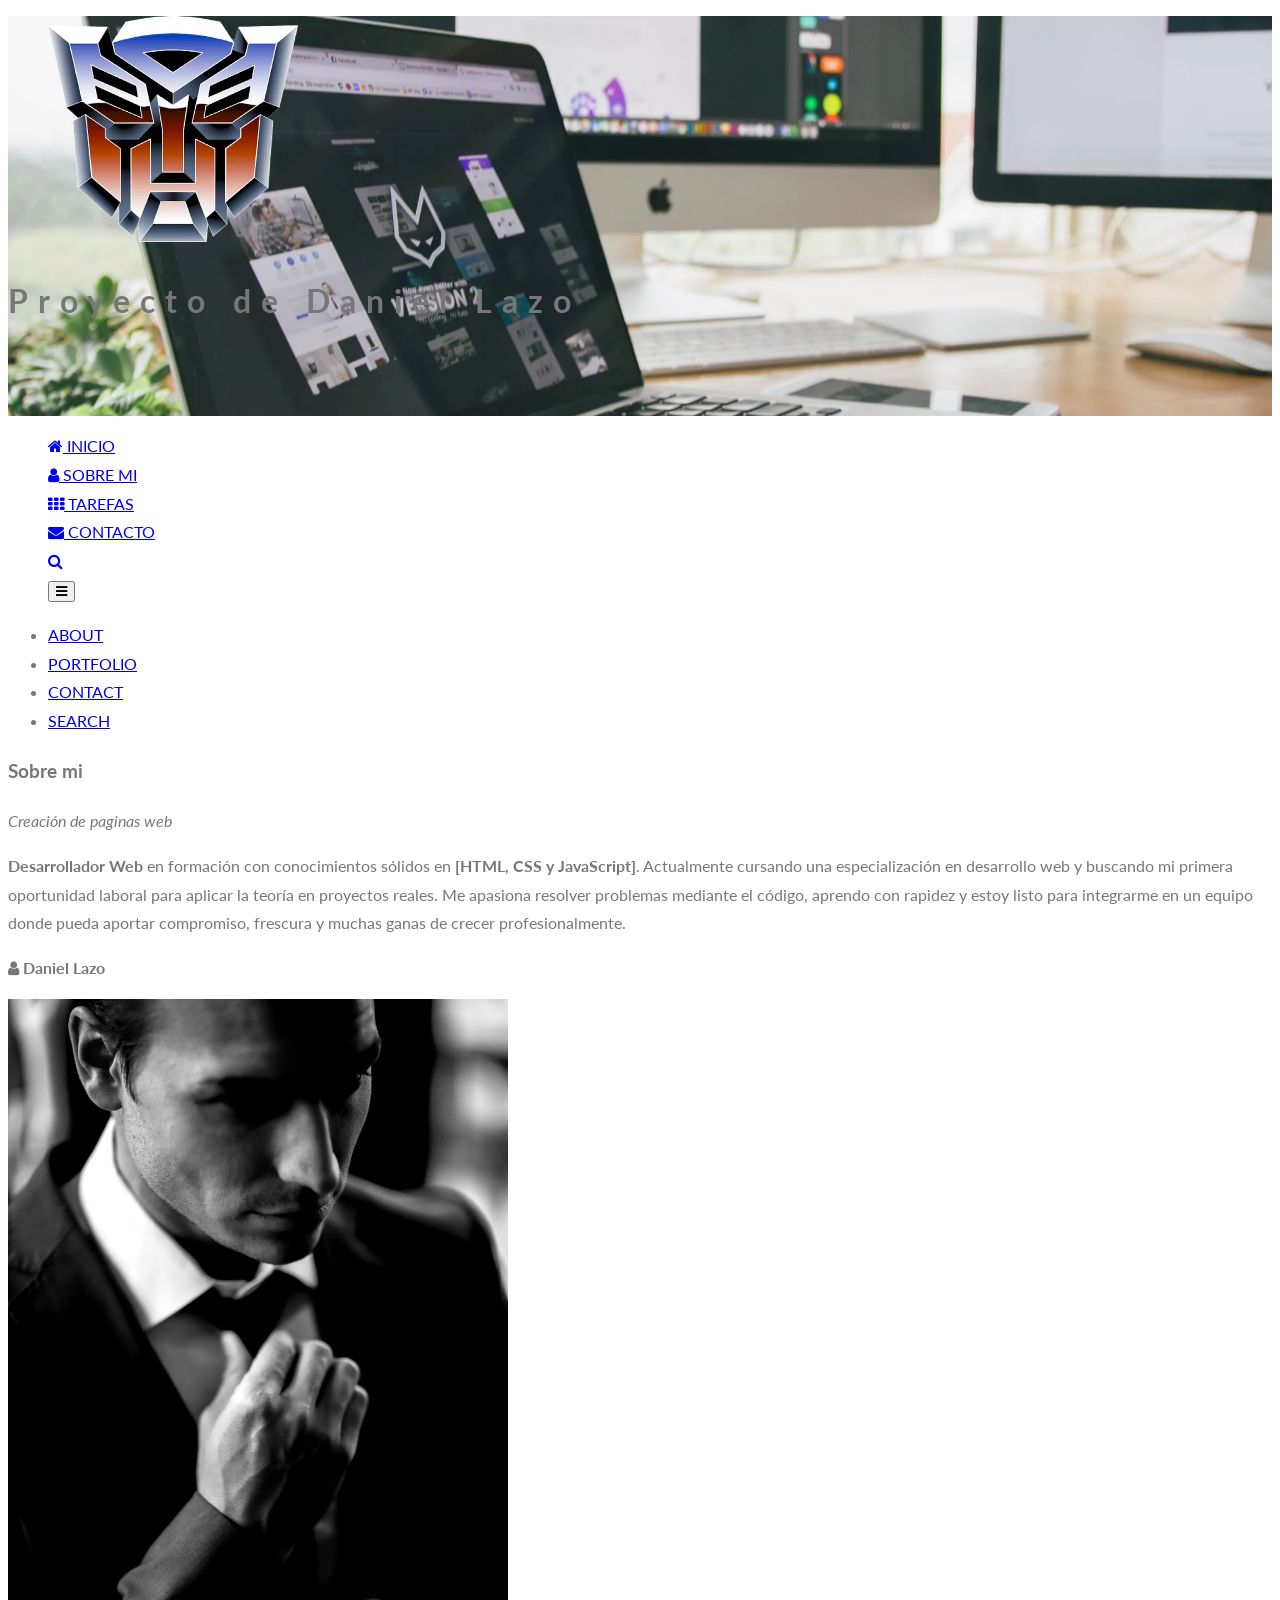
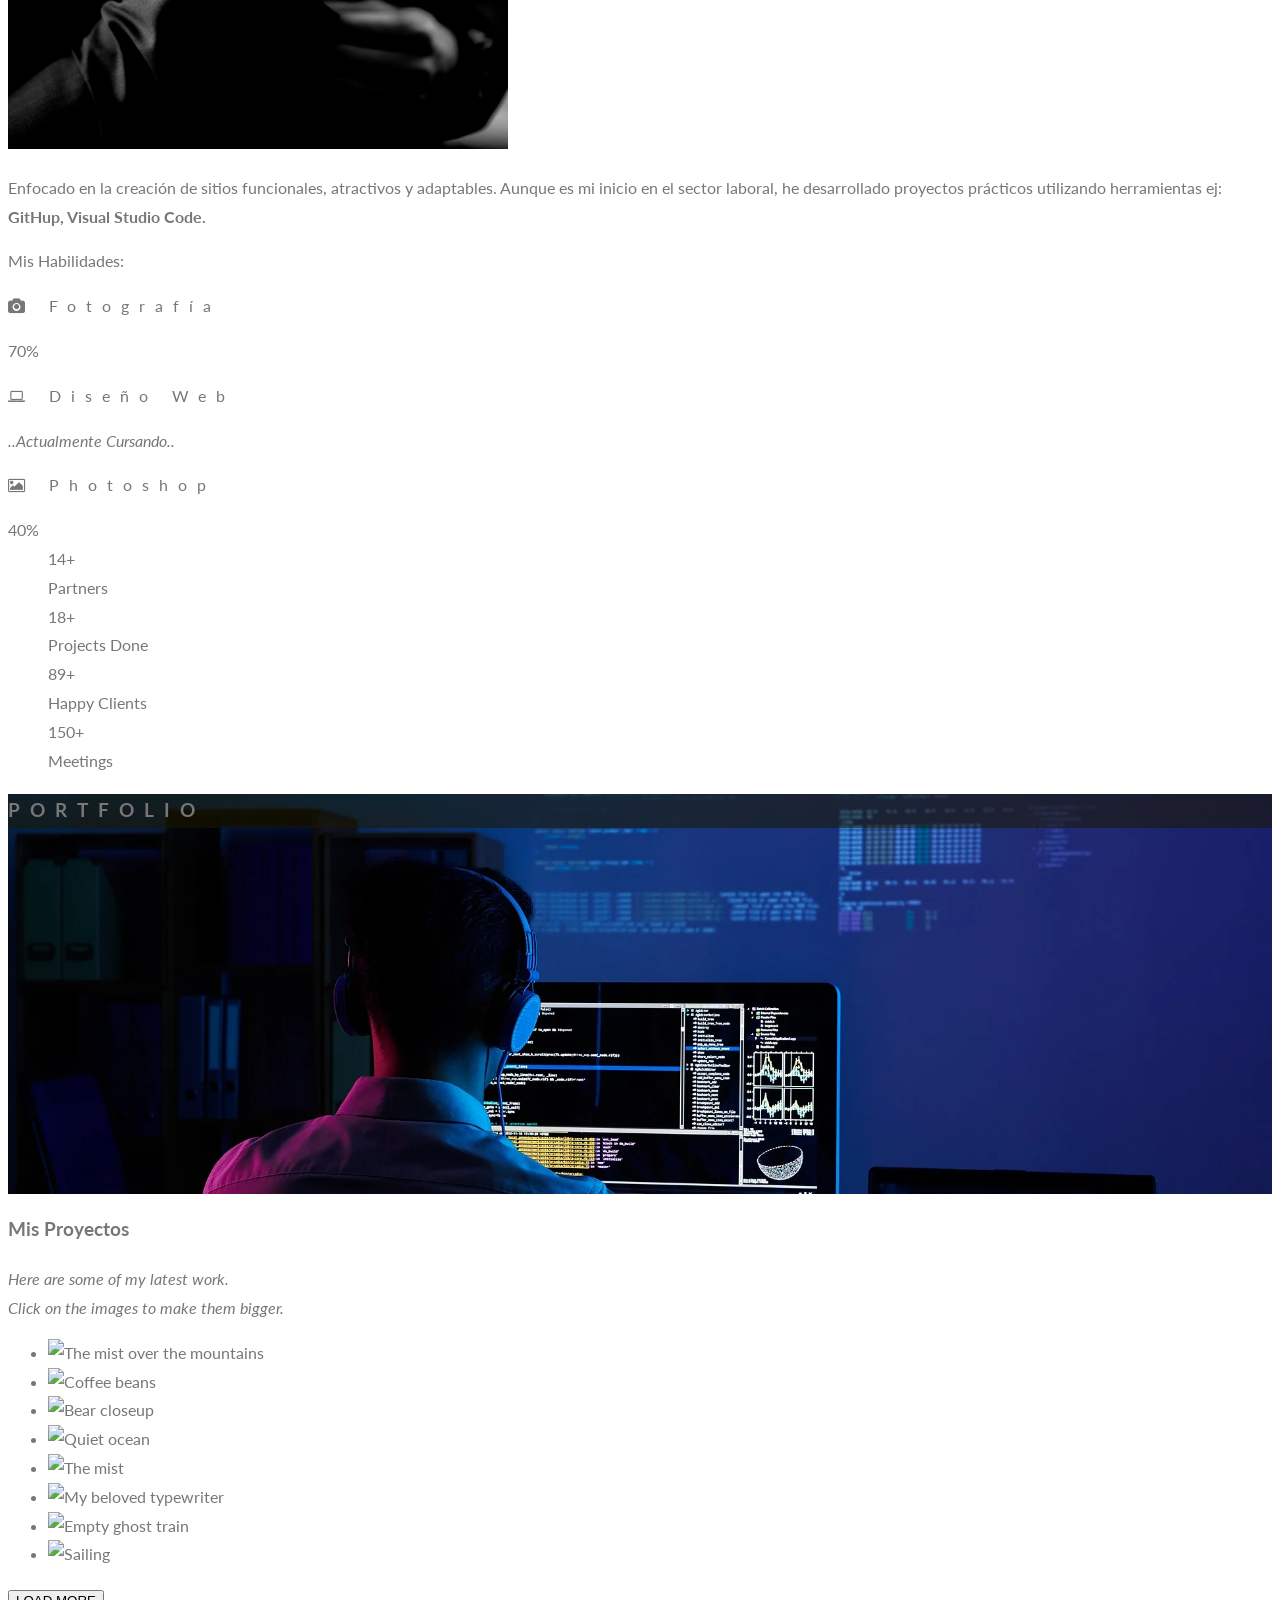
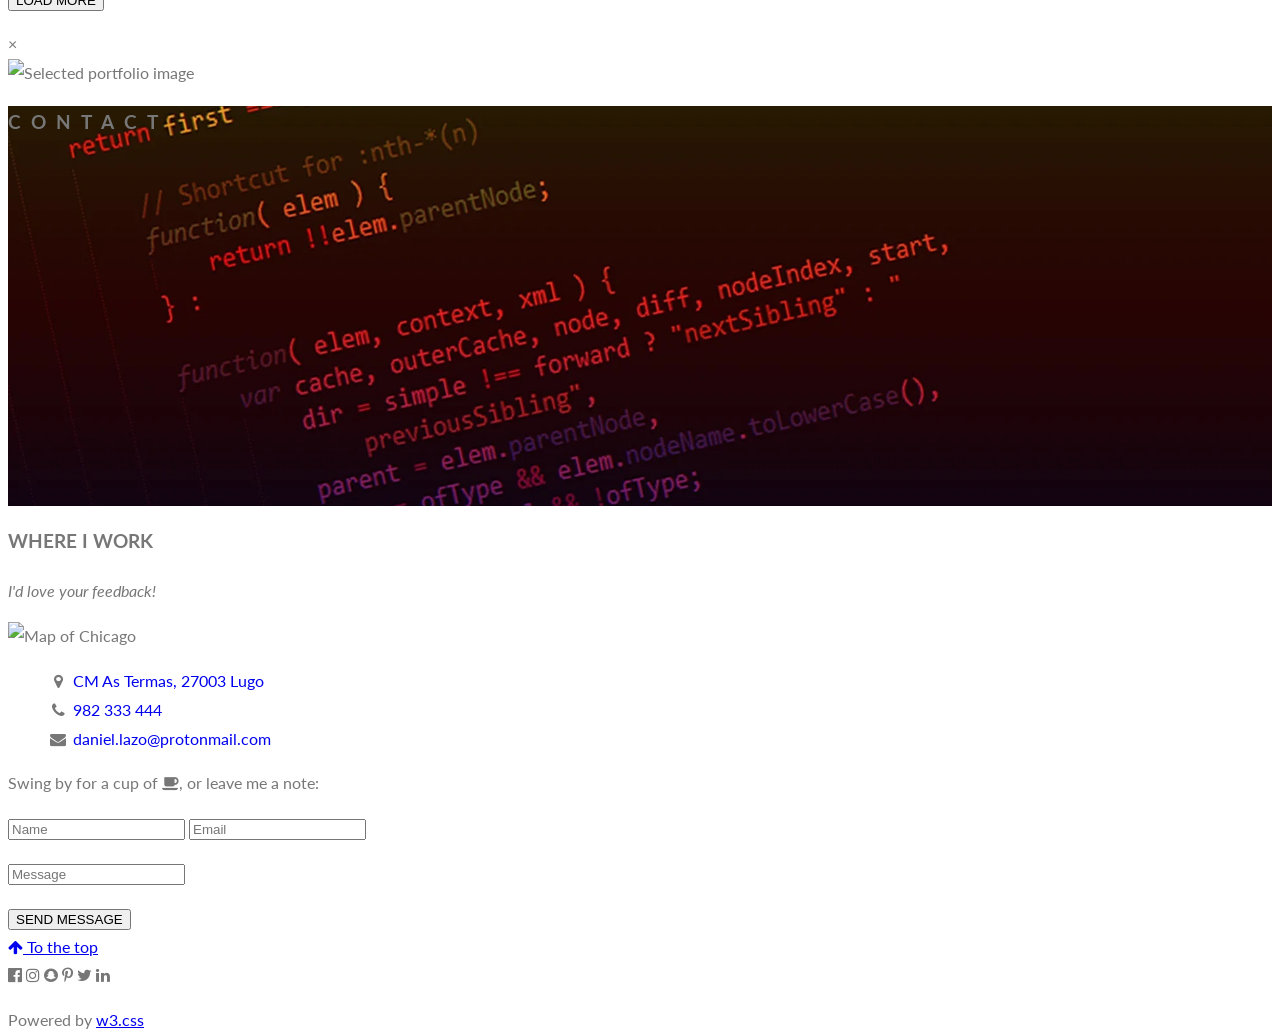
==== index.html @ ba4e7896 "Agregado del display none en css" ====
<!doctype html>
<html lang="es">
    <head>
        <meta charset="UTF-8" />
        <meta name="viewport" content="width=device-width, initial-scale=1" />
        <meta name="description" content="Sitio Web de todos mis futuros proyectos" />
        <meta name="robots" content="NoIndex, NoFollow" />
        <link rel="stylesheet" href="https://www.w3schools.com/w3css/6/w3.css" />
        <link rel="stylesheet" href="https://fonts.googleapis.com/css?family=Lato" />
        <link rel="stylesheet" href="https://cdnjs.cloudflare.com/ajax/libs/font-awesome/4.7.0/css/font-awesome.min.css" />

        <link rel="stylesheet" href="assets/css/w3-estilos.css" />

        <style></style>
        <title>Blog del Diseñador web Daniel Lazo</title>
    </head>

    <body>
        <!-- First Parallax Image -->
        <header class="bgimg-1 w3-display-container w3-opacity-min" id="home">
            <div class="w3-display-middle" style="white-space: nowrap">
                <figure>
                    <img src="assets/img/logo-mini.webp" width="250" alt="Logo de la web" />
                </figure>
                <h1 class="w3-center w3-padding-large w3-black w3-xlarge w3-wide w3-animate-opacity">Proyecto de Daniel Lazo</h1>
            </div>
        </header>

        <!-- Navigation -->
        <nav class="w3-top">
            <h2 class="pechado">Menú Principal</h2>
            <ul class="w3-flex" id="myNavbar" style="list-style: none">
                <li>
                    <a href="#home" class="w3-button">
                        <i class="fa fa-home"></i>
                        <span>INICIO</span>
                    </a>
                </li>

                <li>
                    <a href="#about" class="w3-button w3-hide-small">
                        <i class="fa fa-user"></i>
                        <span>SOBRE MI</span>
                    </a>
                </li>

                <li>
                    <a href="#portfolio" class="w3-button w3-hide-small">
                        <i class="fa fa-th"></i>
                        <span>TAREFAS</span>
                    </a>
                </li>

                <li>
                    <a href="#contact" class="w3-button w3-hide-small">
                        <i class="fa fa-envelope"></i>
                        <span>CONTACTO</span>
                    </a>
                </li>

                <li>
                    <a href="#" class="w3-button w3-hide-small w3-hover-red" style="margin-left: auto" title="Buscar">
                        <i class="fa fa-search"></i>
                    </a>
                </li>
                <li>
                    <button class="w3-button w3-hide-medium w3-hide-large" style="margin-left: auto" onclick="toggleFunction()" title="Toggle Navigation Menu">
                        <i class="fa fa-bars"></i>
                    </button>
                </li>
            </ul>

            <!-- Navigation on small screens -->
            <ul id="navDemo" class="w3-bar-block w3-white w3-hide w3-hide-large w3-hide-medium">
                <li>
                    <a href="#about" class="w3-bar-item w3-button" onclick="toggleFunction()">ABOUT</a>
                </li>

                <li>
                    <a href="#portfolio" class="w3-bar-item w3-button" onclick="toggleFunction()">PORTFOLIO</a>
                </li>

                <li>
                    <a href="#contact" class="w3-bar-item w3-button" onclick="toggleFunction()">CONTACT</a>
                </li>

                <li>
                    <a href="#" class="w3-bar-item w3-button">SEARCH</a>
                </li>
            </ul>
        </nav>

        <main>
            <section>
                <h2 class="pechado">Sobre mis proyectos y mis datos</h2>
                <!-- About -->
                <article class="w3-content w3-container w3-padding-64" id="about">
                    <h3 class="w3-center">Sobre mi</h3>

                    <p class="w3-center">
                        <em>Creación de paginas web</em>
                    </p>

                    <p><strong>Desarrollador Web</strong> en formación con conocimientos sólidos en <strong>[HTML, CSS y JavaScript]</strong>. Actualmente cursando una especialización en desarrollo web y buscando mi primera oportunidad laboral para aplicar la teoría en proyectos reales. Me apasiona resolver problemas mediante el código, aprendo con rapidez y estoy listo para integrarme en un equipo donde pueda aportar compromiso, frescura y muchas ganas de crecer profesionalmente.</p>

                    <div class="w3-grid" style="grid-template-columns: repeat(auto-fit, minmax(300px, 1fr)); gap: 32px">
                        <div class="w3-center w3-padding-large">
                            <p>
                                <b>
                                    <i class="fa fa-user w3-margin-right"></i>
                                    Daniel Lazo
                                </b>
                            </p>

                            <img src="assets/img/imagen-profesional-de-hombre-en-traje.webp" class="w3-round w3-opacity w3-hover-opacity-off" alt="Photo of Me" style="width: 90%; max-width: 500px" />
                        </div>

                        <div class="w3-padding-large">
                            <p>Enfocado en la creación de sitios funcionales, atractivos y adaptables. Aunque es mi inicio en el sector laboral, he desarrollado proyectos prácticos utilizando herramientas ej: <strong>GitHup, Visual Studio Code.</strong></p>
                        </div>
                    </div>

                    <p class="w3-large w3-center w3-padding-16">Mis Habilidades:</p>

                    <p class="w3-wide"><i class="fa fa-camera"></i> Fotografía</p>

                    <div class="w3-light-grey">
                        <div class="w3-container w3-padding-small w3-dark-grey w3-center" style="width: 70%">70%</div>
                    </div>

                    <p class="w3-wide"><i class="fa fa-laptop"></i> Diseño Web</p>

                    <div class="w3-light-grey">
                        <div class="w3-container w3-padding-small w3-dark-grey w3-center" style="width: 100%"><em>..Actualmente Cursando..</em></div>
                    </div>

                    <p class="w3-wide"><i class="fa fa-photo"></i> Photoshop</p>

                    <div class="w3-light-grey">
                        <div class="w3-container w3-padding-small w3-dark-grey w3-center" style="width: 40%">40%</div>
                    </div>
                </article>

                <!-- Statistics -->
                <article>
                    <h3 class="pechado">Mis estadisticas</h3>
                    <ul class="w3-grid w3-center w3-dark-grey w3-padding-16" style="grid-template-columns: repeat(auto-fit, minmax(150px, 1fr)); list-style: none; margin: 0">
                        <li class="w3-section">
                            <span class="w3-xlarge">14+</span><br />
                            Partners
                        </li>

                        <li class="w3-section">
                            <span class="w3-xlarge">18+</span><br />
                            Projects Done
                        </li>

                        <li class="w3-section">
                            <span class="w3-xlarge">89+</span><br />
                            Happy Clients
                        </li>

                        <li class="w3-section">
                            <span class="w3-xlarge">150+</span><br />
                            Meetings
                        </li>
                    </ul>
                </article>

                <article>
                    <!-- Second Parallax Image -->
                    <div class="bgimg-2 w3-display-container w3-opacity-min">
                        <div class="w3-display-middle">
                            <h3 class="w3-xxlarge w3-text-white w3-wide" style="background-color: #1b180190">PORTFOLIO</h3>
                        </div>
                    </div>
                    <h4 class="pechado">Mi portfolio con mis proyectos</h4>
                    <!-- Portfolio -->
                    <section class="w3-content w3-container w3-padding-64" id="portfolio">
                        <h3 class="w3-center">Mis Proyectos</h3>

                        <p class="w3-center">
                            <em>
                                Here are some of my latest work.<br />
                                Click on the images to make them bigger.
                            </em>
                        </p>

                        <ul class="w3-grid w3-padding-32" style="grid-template-columns: repeat(auto-fit, minmax(180px, 1fr)); gap: 16px">
                            <li>
                                <img src="https://www.w3schools.com/w3images/p1.jpg" style="width: 100%" onclick="onClick(this)" class="w3-hover-opacity" alt="The mist over the mountains" />
                            </li>
                            <li>
                                <img src="https://www.w3schools.com/w3images/p2.jpg" style="width: 100%" onclick="onClick(this)" class="w3-hover-opacity" alt="Coffee beans" />
                            </li>

                            <li>
                                <img src="https://www.w3schools.com/w3images/p3.jpg" style="width: 100%" onclick="onClick(this)" class="w3-hover-opacity" alt="Bear closeup" />
                            </li>

                            <li>
                                <img src="https://www.w3schools.com/w3images/p4.jpg" style="width: 100%" onclick="onClick(this)" class="w3-hover-opacity" alt="Quiet ocean" />
                            </li>

                            <li>
                                <img src="https://www.w3schools.com/w3images/p5.jpg" style="width: 100%" onclick="onClick(this)" class="w3-hover-opacity" alt="The mist" />
                            </li>
                            <li>
                                <img src="https://www.w3schools.com/w3images/p6.jpg" style="width: 100%" onclick="onClick(this)" class="w3-hover-opacity" alt="My beloved typewriter" />
                            </li>
                            <li>
                                <img src="https://www.w3schools.com/w3images/p7.jpg" style="width: 100%" onclick="onClick(this)" class="w3-hover-opacity" alt="Empty ghost train" />
                            </li>

                            <li>
                                <img src="https://www.w3schools.com/w3images/p8.jpg" style="width: 100%" onclick="onClick(this)" class="w3-hover-opacity" alt="Sailing" />
                            </li>
                        </ul>

                        <p class="w3-center">
                            <button class="w3-button w3-padding-large w3-light-grey">LOAD MORE</button>
                        </p>
                    </section>

                    <!-- Image Modal -->
                    <div id="modal01" class="w3-modal w3-black" onclick="this.style.display = 'none'">
                        <span class="w3-button w3-large w3-black w3-display-topright" title="Close Modal Image"> × </span>

                        <div class="w3-modal-content w3-animate-zoom w3-center w3-transparent w3-padding-64">
                            <img id="img01" class="w3-image" alt="Selected portfolio image" />

                            <p id="caption" class="w3-opacity w3-large"></p>
                        </div>
                    </div>
                </article>
                <article>
                    <!-- Third Parallax Image -->
                    <div class="bgimg-3 w3-display-container w3-opacity-min">
                        <div class="w3-display-middle">
                            <h3 class="w3-xxlarge w3-text-white w3-wide">CONTACT</h3>
                        </div>
                    </div>
                    <h4 class="pechado">Mis Conctacto</h4>
                    <!-- Contact -->
                    <section class="w3-content w3-container w3-padding-64" id="contact">
                        <h3 class="w3-center">WHERE I WORK</h3>

                        <p class="w3-center">
                            <em>I'd love your feedback!</em>
                        </p>

                        <div class="w3-grid w3-padding-32" style="grid-template-columns: repeat(auto-fit, minmax(280px, 1fr)); gap: 32px">
                            <div>
                                <img src="https://www.w3schools.com/w3images/map.jpg" class="w3-round" style="width: 100%" alt="Map of Chicago" />
                            </div>

                            <div>
                                <ul class="w3-large w3-margin-bottom" style="list-style: none">
                                    <li>
                                        <i class="fa fa-map-marker fa-fw w3-xlarge w3-margin-right"></i>
                                        <a href="https://maps.app.goo.gl/JPn16WrmRmtzX5Nj6" target="_blank" title="Ver en Google Maps" style="text-decoration: none">CM As Termas, 27003 Lugo</a>
                                    </li>
                                    <li>
                                        <i class="fa fa-phone fa-fw w3-xlarge w3-margin-right"></i>
                                        <a href="tel:+34982333444" title="Chámanos" style="text-decoration: none"> 982 333 444</a>
                                    </li>
                                    <li>
                                        <i class="fa fa-envelope fa-fw w3-xlarge w3-margin-right"></i>
                                        <a href="mailto:daniel.lazo@protonmail.com" style="text-decoration: none" title="Escribenos">daniel.lazo@protonmail.com</a>
                                    </li>
                                </ul>

                                <p>Swing by for a cup of <i class="fa fa-coffee"></i>, or leave me a note:</p>

                                <form action="/action_page.php" target="_blank">
                                    <div class="w3-grid" style="grid-template-columns: repeat(auto-fit, minmax(200px, 1fr)); gap: 8px">
                                        <input class="w3-input w3-border" type="text" placeholder="Name" required name="Name" />

                                        <input class="w3-input w3-border" type="email" placeholder="Email" required name="Email" />
                                    </div>

                                    <p>
                                        <input class="w3-input w3-border" type="text" placeholder="Message" required name="Message" />
                                    </p>

                                    <button class="w3-button w3-black w3-right" type="submit">SEND MESSAGE</button>
                                </form>
                            </div>
                        </div>
                    </section>
                </article>
            </section>
        </main>
        <!-- Footer -->
        <footer class="w3-center w3-black w3-padding-64 w3-opacity w3-hover-opacity-off">
            <a href="#home" class="w3-button w3-light-grey">
                <i class="fa fa-arrow-up w3-margin-right"></i>
                To the top
            </a>

            <div class="w3-xlarge w3-section">
                <i class="fa fa-facebook-official w3-hover-opacity"></i>
                <i class="fa fa-instagram w3-hover-opacity"></i>
                <i class="fa fa-snapchat w3-hover-opacity"></i>
                <i class="fa fa-pinterest-p w3-hover-opacity"></i>
                <i class="fa fa-twitter w3-hover-opacity"></i>
                <i class="fa fa-linkedin w3-hover-opacity"></i>
            </div>

            <p>
                Powered by
                <a href="https://www.w3schools.com/w3css/default.asp" title="W3.CSS" target="_blank" class="w3-hover-text-green">w3.css</a>
            </p>
            <script>
                // Modal Image Gallery
                function onClick(element) {
                    document.getElementById("img01").src = element.src;
                    document.getElementById("modal01").style.display = "block";
                    document.getElementById("caption").innerHTML = element.alt;
                }

                // Change navigation style when scrolling
                window.onscroll = function () {
                    var navbar = document.getElementById("myNavbar");

                    if (document.body.scrollTop > 100 || document.documentElement.scrollTop > 100) {
                        navbar.className = "w3-flex w3-card w3-animate-top w3-white";
                    } else {
                        navbar.className = "w3-flex";
                    }
                };

                // Toggle navigation on small screens
                function toggleFunction() {
                    var x = document.getElementById("navDemo");

                    if (x.className.indexOf("w3-show") == -1) {
                        x.className += " w3-show";
                    } else {
                        x.className = x.className.replace(" w3-show", "");
                    }
                }
            </script>
        </footer>
    </body>
</html>
---- assets/css/w3-estilos.css ----
body,
h1,
h2,
h3,
h4,
h5,
h6 {
    font-family: "Lato", sans-serif;
}
body,
html {
    height: 100%;
    color: #777;
    line-height: 1.8;
}

/* Parallax images */
.bgimg-1,
.bgimg-2,
.bgimg-3 {
    background-attachment: fixed;
    background-position: center;
    background-repeat: no-repeat;
    background-size: cover;
}

.bgimg-1 {
    background-image: url("../img/pexels-tranmautritam-285814.webp");
    min-height: 100%;
}

.bgimg-2 {
    background-image: url("../img/innovalabs-software-developer.webp");
    min-height: 400px;
}

.bgimg-3 {
    background-image: url("../img/Programacion\ web.webp");
    min-height: 400px;
}

.w3-wide {
    letter-spacing: 10px;
}

.w3-hover-opacity {
    cursor: pointer;
}

.pechado {
    display: none;
}

/* Turn off parallax scrolling on tablets and phones */
@media only screen and (max-device-width: 1600px) {
    .bgimg-1,
    .bgimg-2,
    .bgimg-3 {
        background-attachment: scroll;
        min-height: 400px;
    }
}
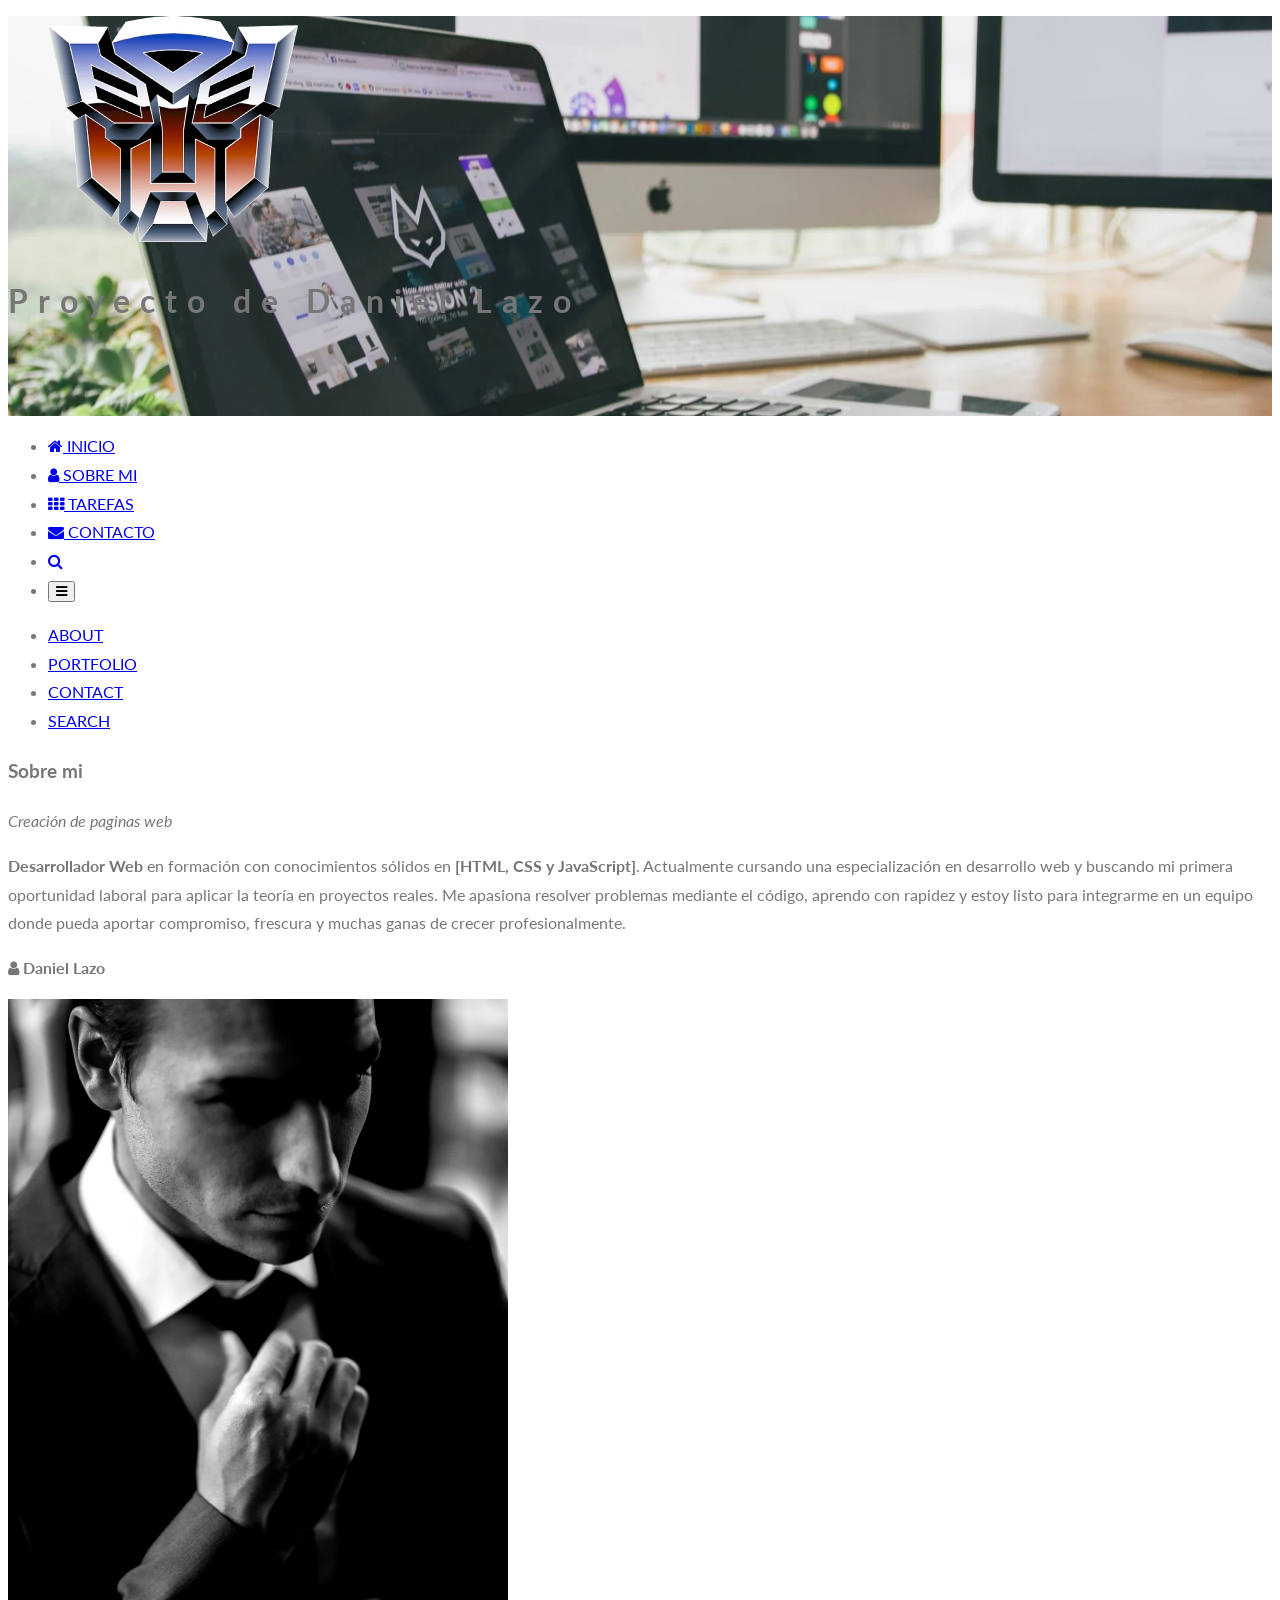
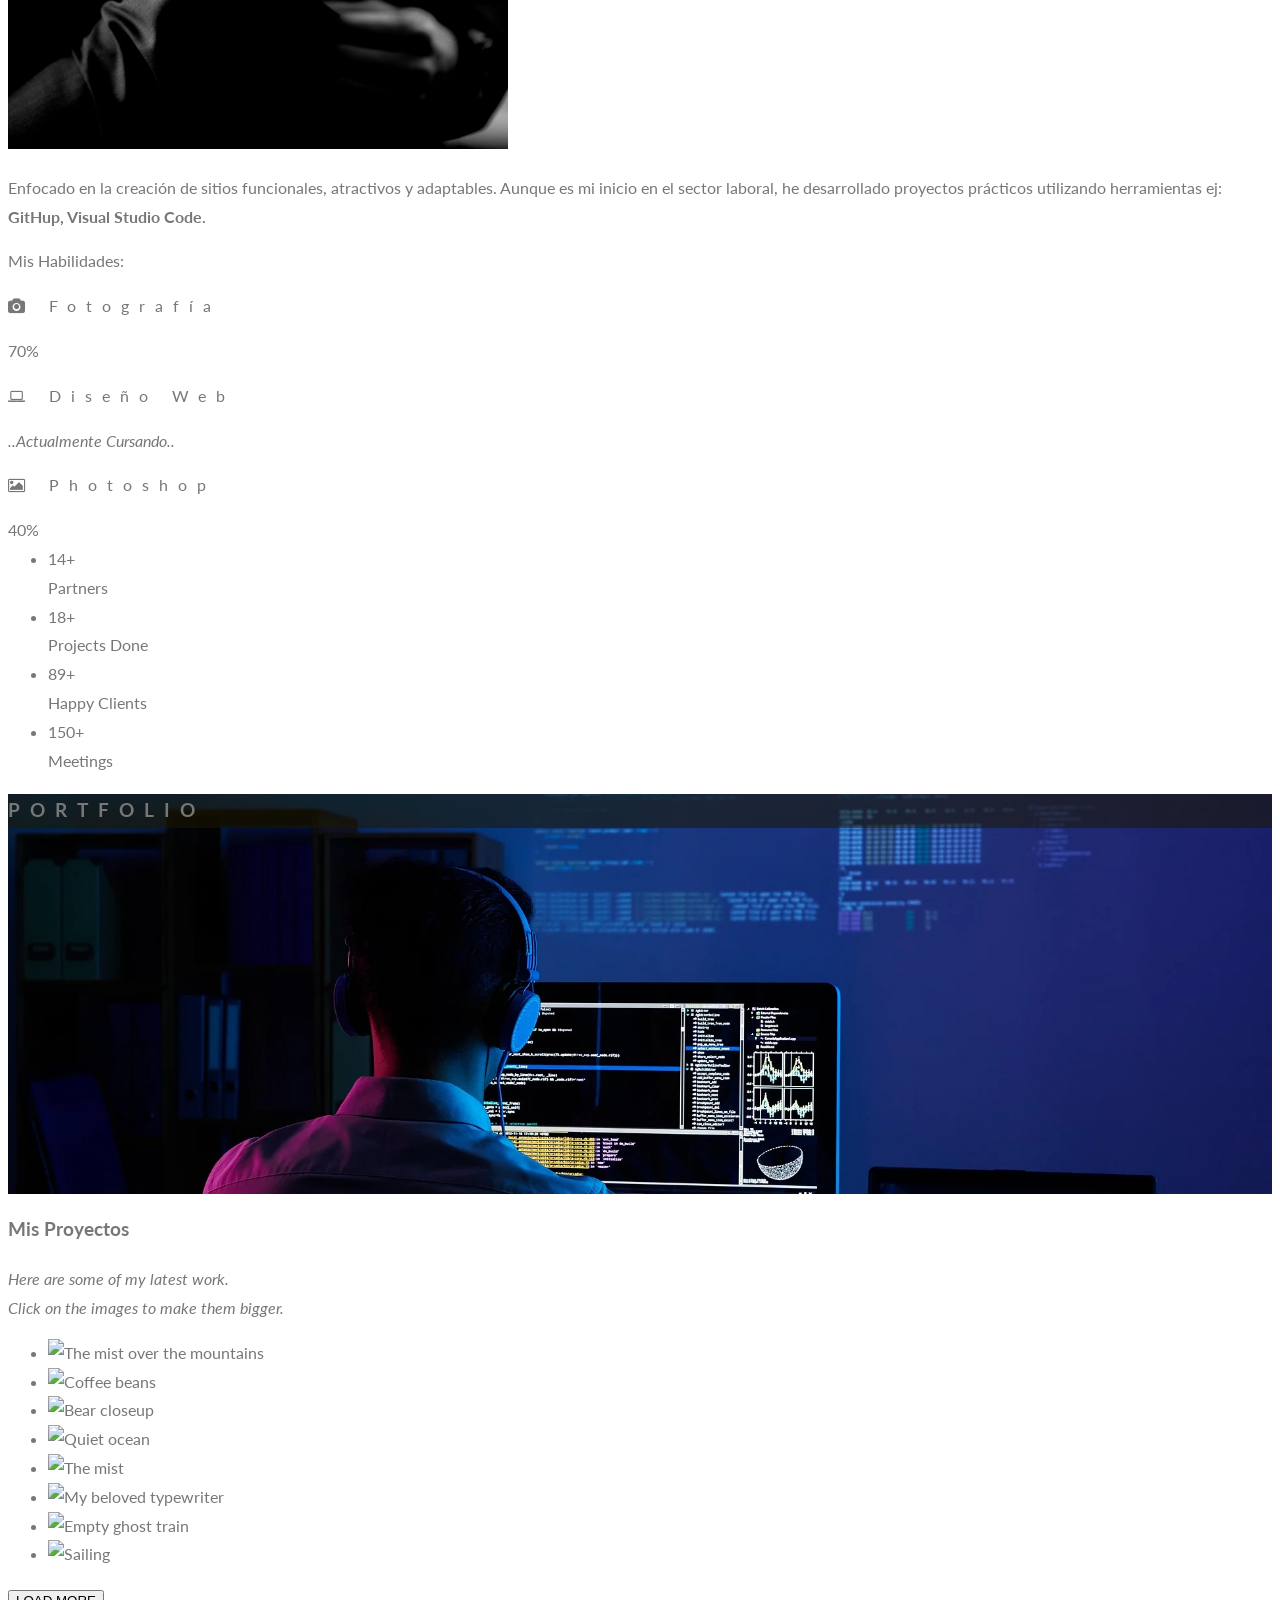
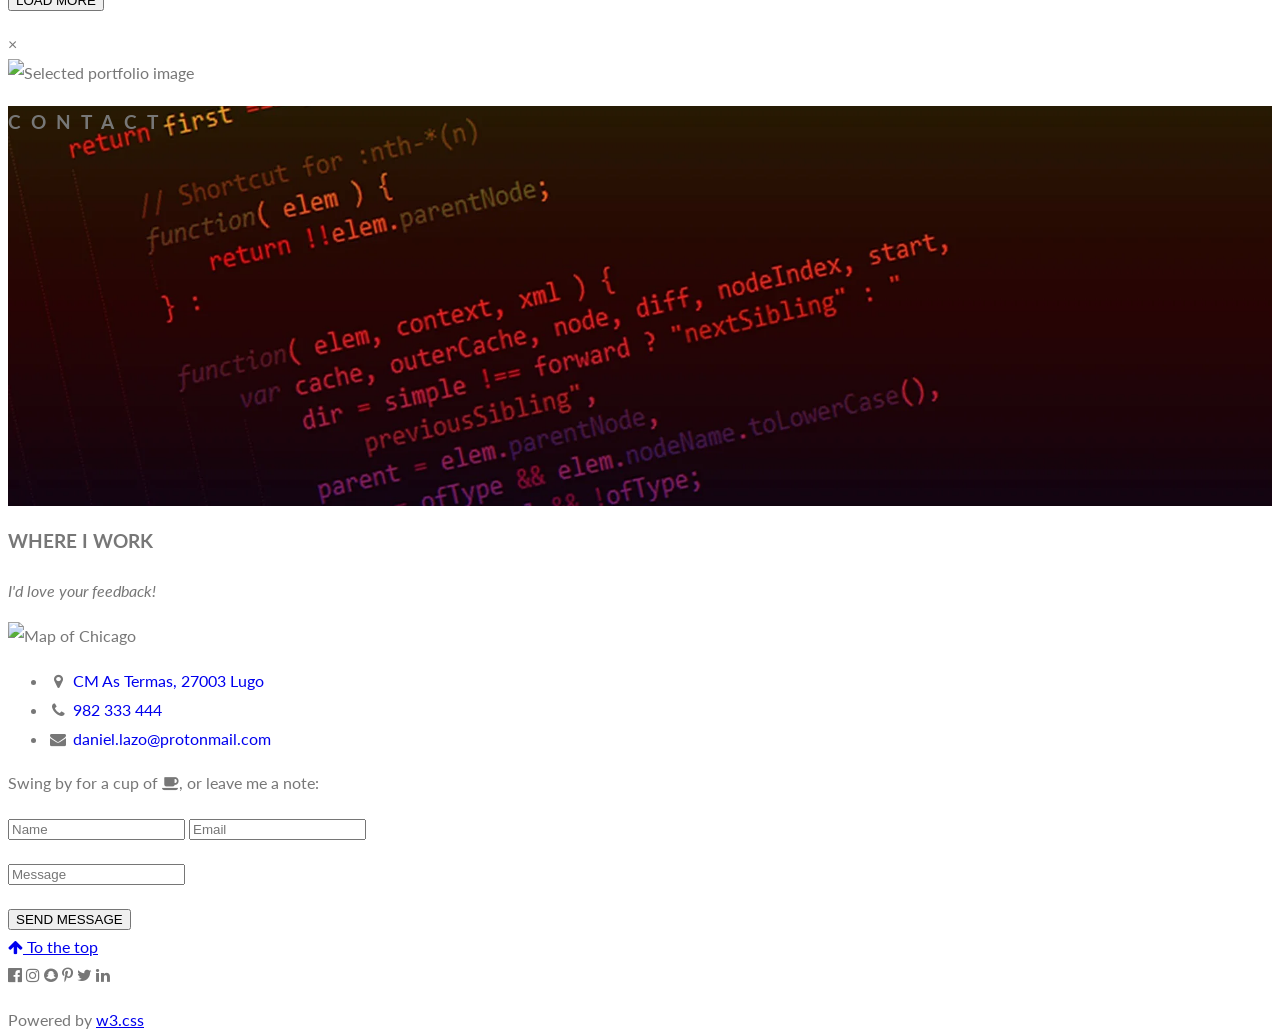
==== commit 8c4c270a: "Elimina estilos por defecto de las listas" ====
--- a/index.html
+++ b/index.html
@@ -29,7 +29,7 @@
         <!-- Navigation -->
         <nav class="w3-top">
             <h2 class="pechado">Menú Principal</h2>
-            <ul class="w3-flex" id="myNavbar" style="list-style: none">
+            <ul class="w3-flex" id="myNavbar">
                 <li>
                     <a href="#home" class="w3-button">
                         <i class="fa fa-home"></i>
@@ -144,7 +144,7 @@
                 <!-- Statistics -->
                 <article>
                     <h3 class="pechado">Mis estadisticas</h3>
-                    <ul class="w3-grid w3-center w3-dark-grey w3-padding-16" style="grid-template-columns: repeat(auto-fit, minmax(150px, 1fr)); list-style: none; margin: 0">
+                    <ul class="w3-grid w3-center w3-dark-grey w3-padding-16" style="grid-template-columns: repeat(auto-fit, minmax(150px, 1fr)); margin: 0">
                         <li class="w3-section">
                             <span class="w3-xlarge">14+</span><br />
                             Partners
@@ -255,7 +255,7 @@
                             </div>
 
                             <div>
-                                <ul class="w3-large w3-margin-bottom" style="list-style: none">
+                                <ul class="w3-large w3-margin-bottom">
                                     <li>
                                         <i class="fa fa-map-marker fa-fw w3-xlarge w3-margin-right"></i>
                                         <a href="https://maps.app.goo.gl/JPn16WrmRmtzX5Nj6" target="_blank" title="Ver en Google Maps" style="text-decoration: none">CM As Termas, 27003 Lugo</a>
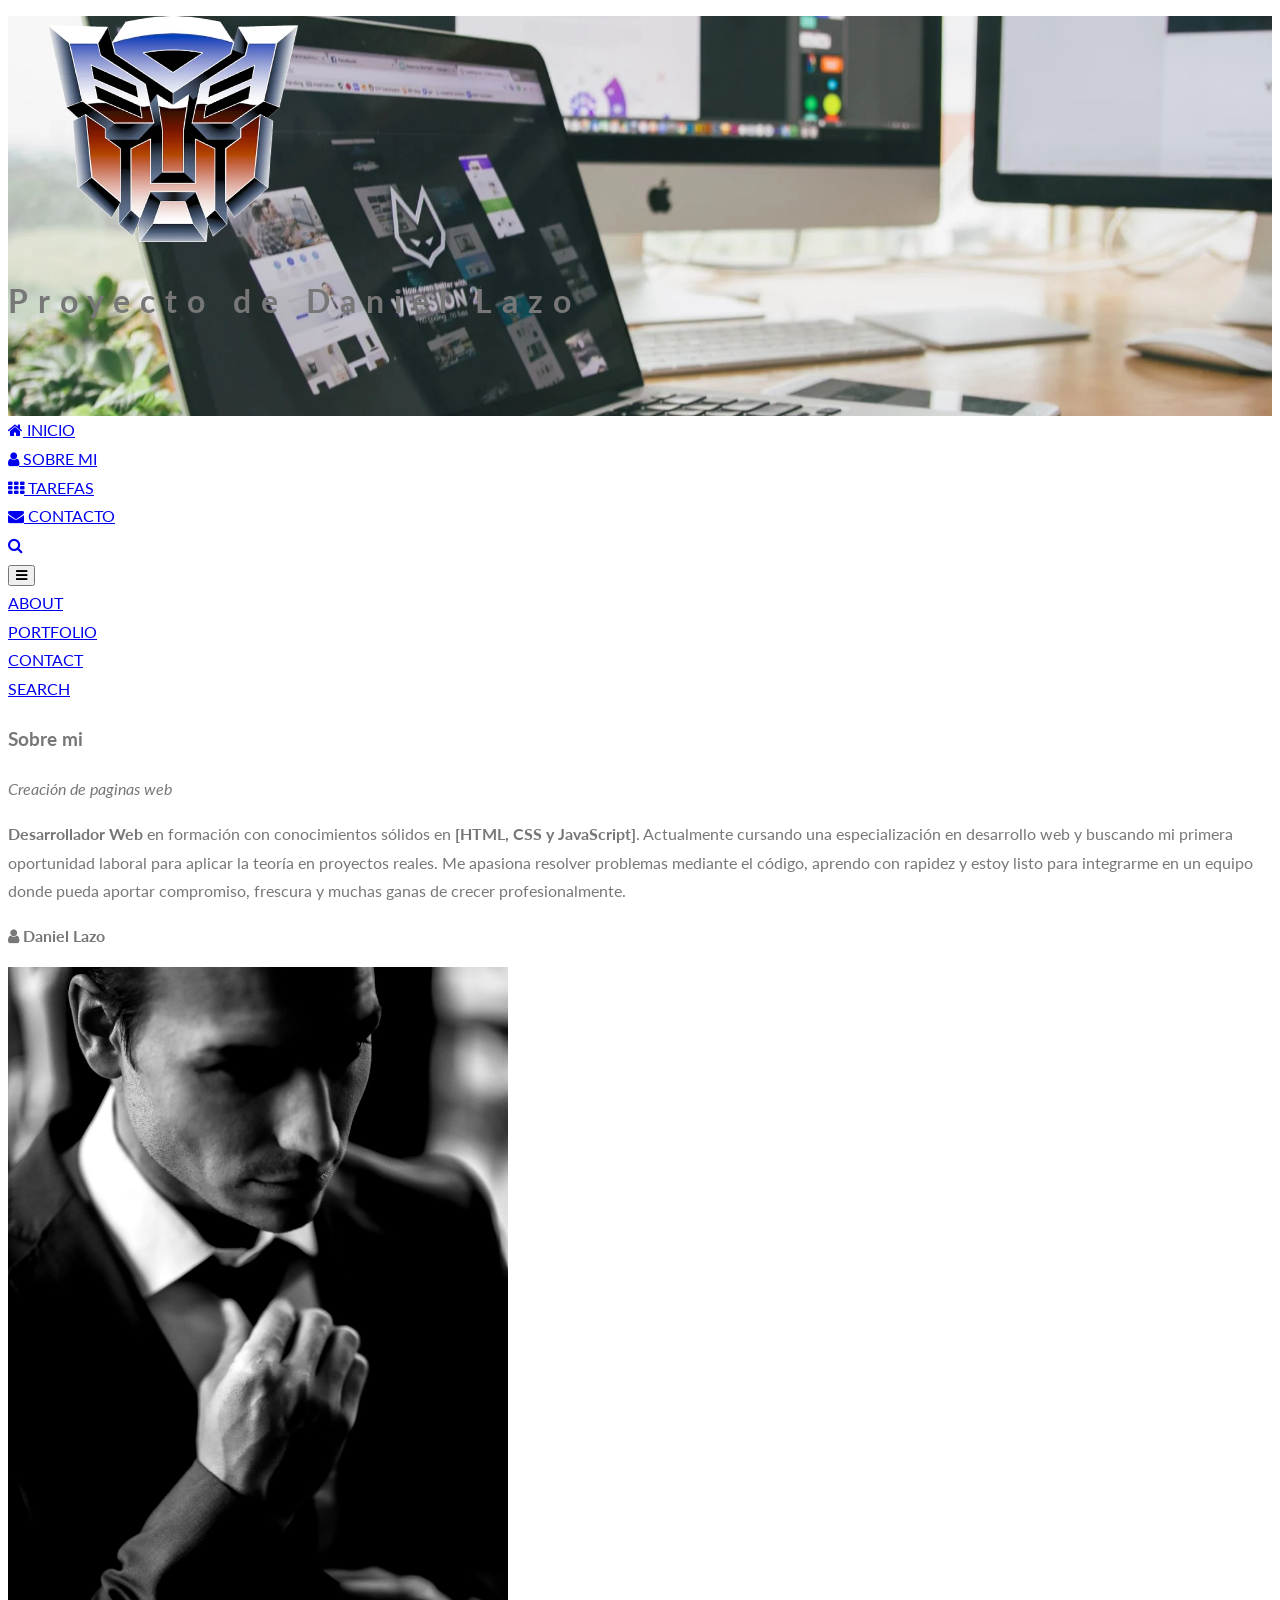
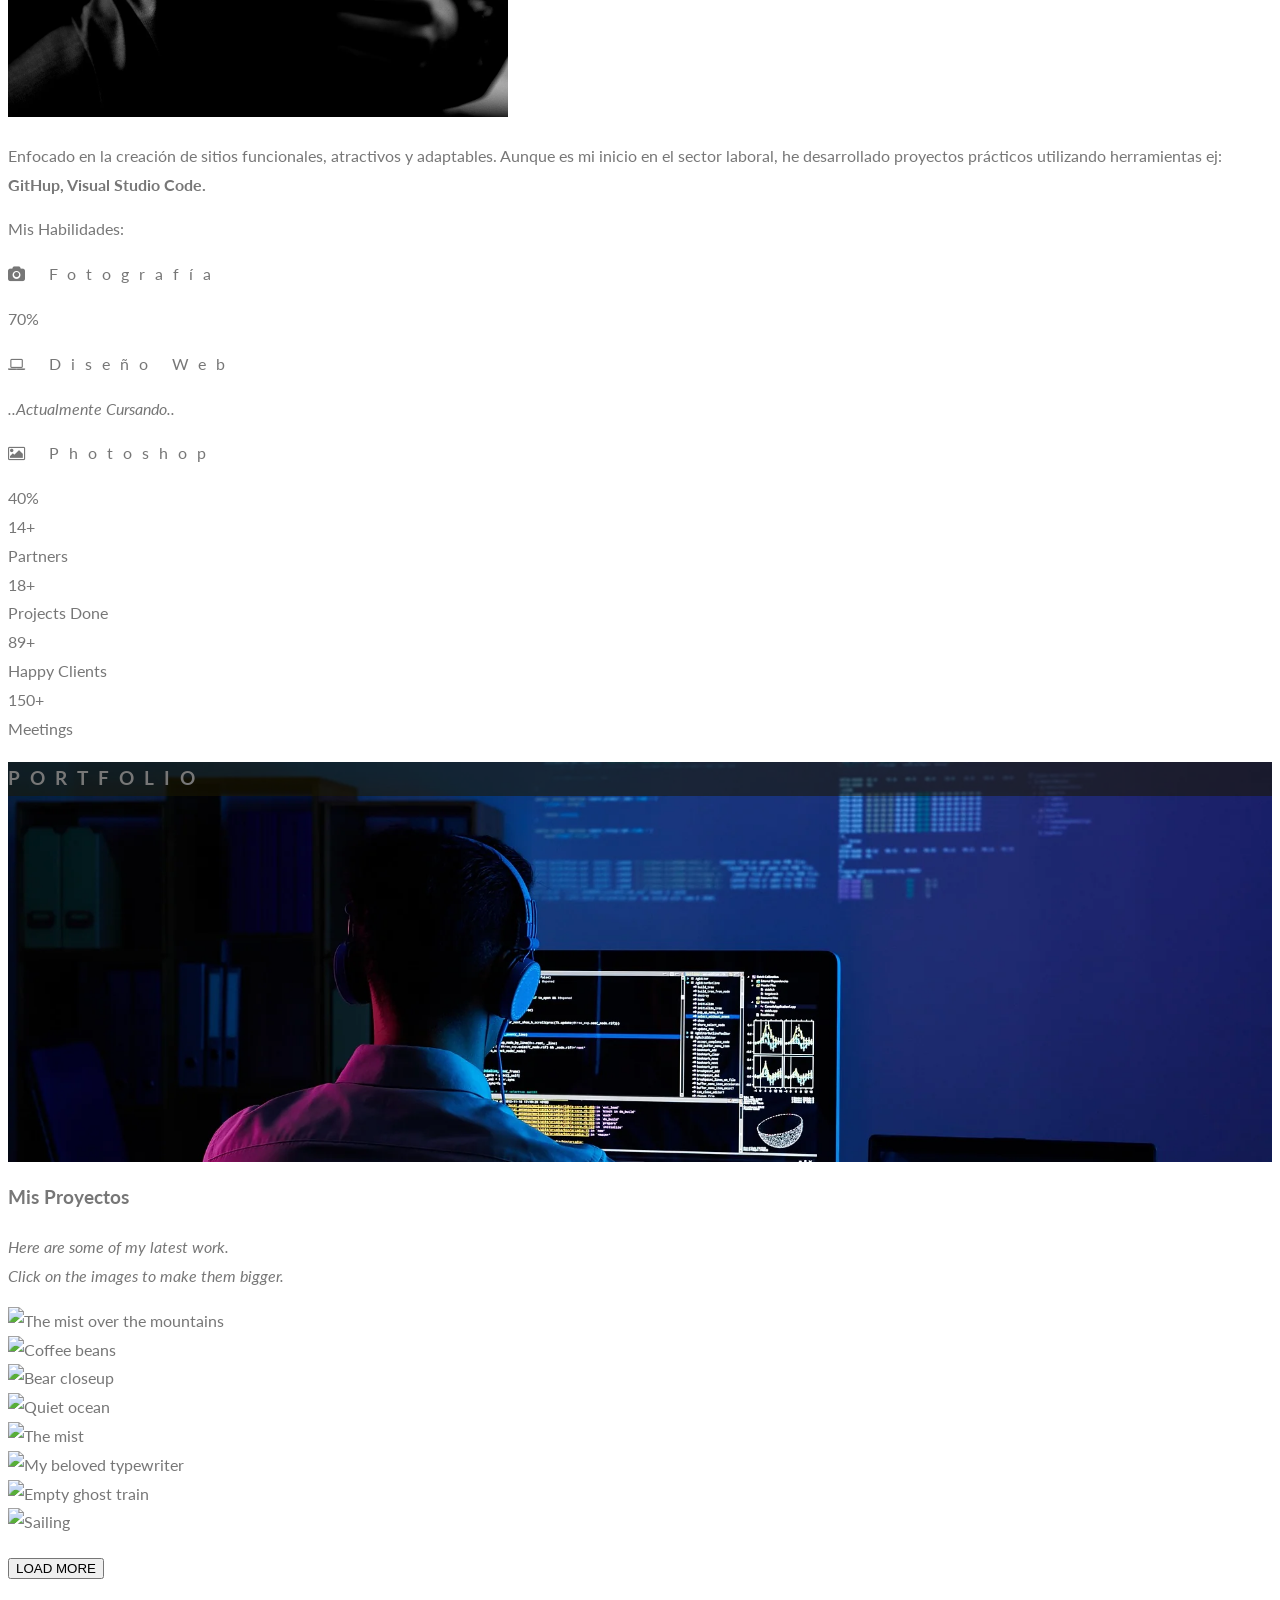
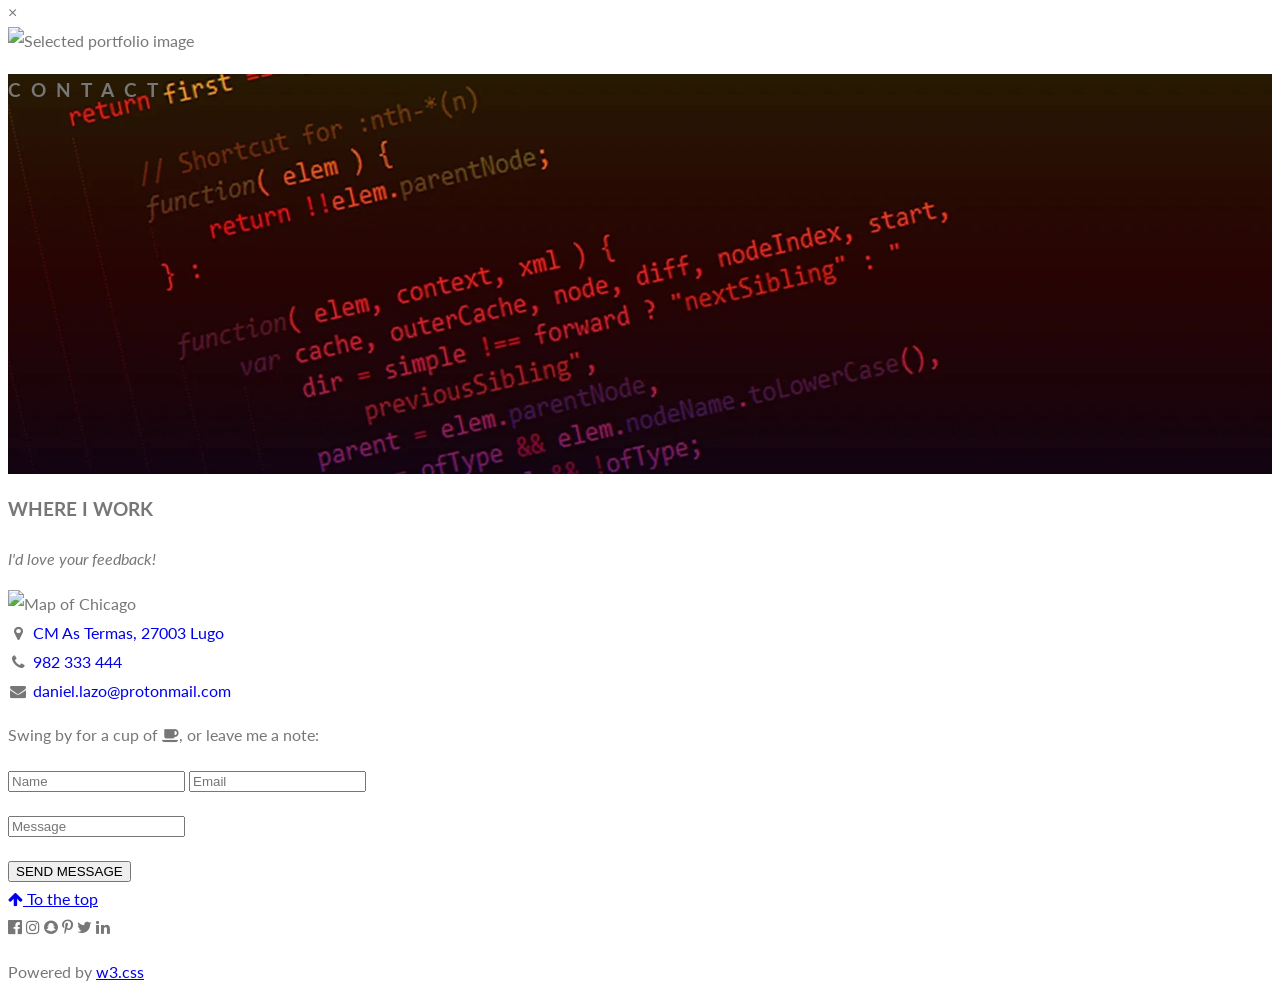
==== commit 95ce1cd2: "Alinear lupa de buscar a la derecha" ====
--- a/index.html
+++ b/index.html
@@ -11,14 +11,13 @@
 
         <link rel="stylesheet" href="assets/css/w3-estilos.css" />
 
-        <style></style>
         <title>Blog del Diseñador web Daniel Lazo</title>
     </head>
 
     <body>
         <!-- First Parallax Image -->
         <header class="bgimg-1 w3-display-container w3-opacity-min" id="home">
-            <div class="w3-display-middle" style="white-space: nowrap">
+            <div class="w3-display-middle">
                 <figure>
                     <img src="assets/img/logo-mini.webp" width="250" alt="Logo de la web" />
                 </figure>
@@ -58,8 +57,8 @@
                     </a>
                 </li>
 
-                <li>
-                    <a href="#" class="w3-button w3-hide-small w3-hover-red" style="margin-left: auto" title="Buscar">
+                <li class="align-right">
+                    <a href="#" class="w3-button w3-hide-small w3-hover-red" title="Buscar">
                         <i class="fa fa-search"></i>
                     </a>
                 </li>
--- a/assets/css/w3-estilos.css
+++ b/assets/css/w3-estilos.css
@@ -7,11 +7,22 @@
 h6 {
     font-family: "Lato", sans-serif;
 }
+
+h1 {
+    white-space: nowrap;
+}
+
 body,
 html {
     height: 100%;
     color: #777;
     line-height: 1.8;
+}
+
+ul {
+    list-style: none;
+    margin: 0;
+    padding: 0;
 }
 
 /* Parallax images */
@@ -47,6 +58,10 @@
     cursor: pointer;
 }
 
+.align-right {
+    margin-left: auto;
+}
+
 .pechado {
     display: none;
 }
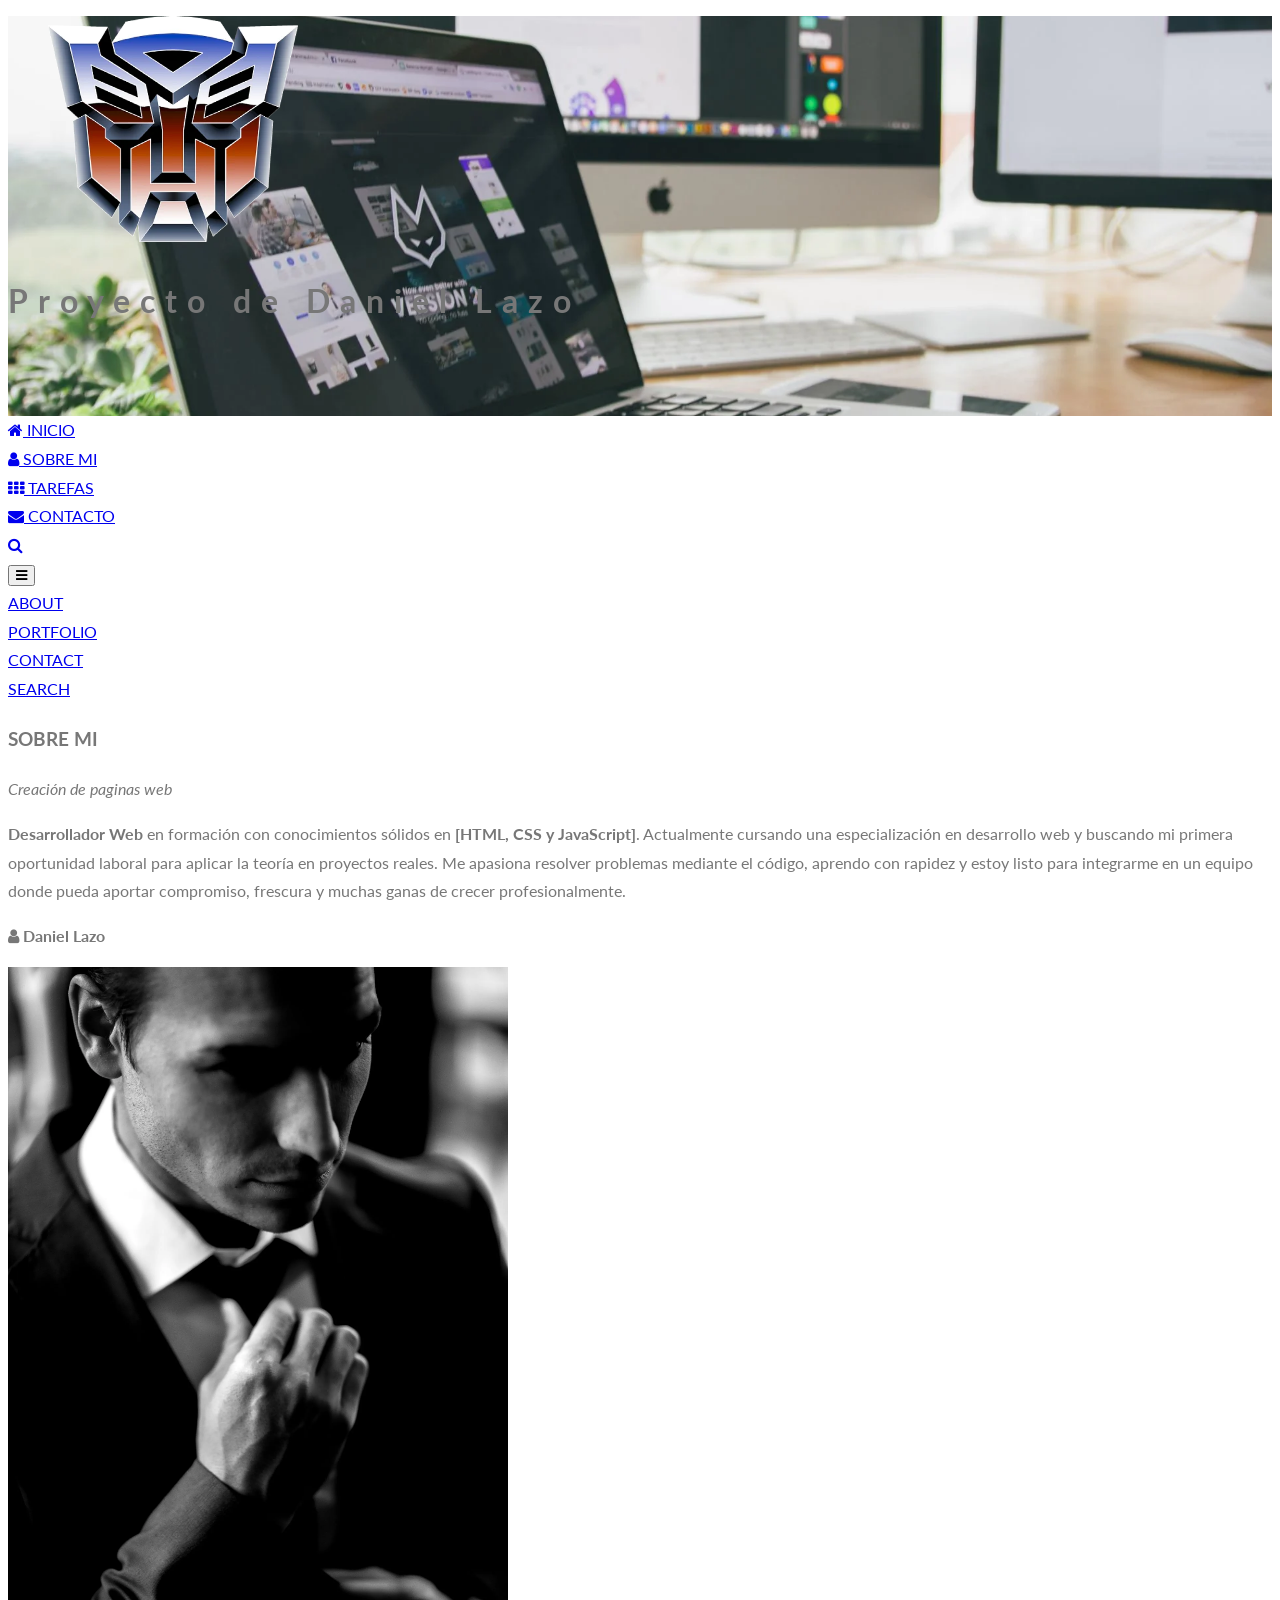
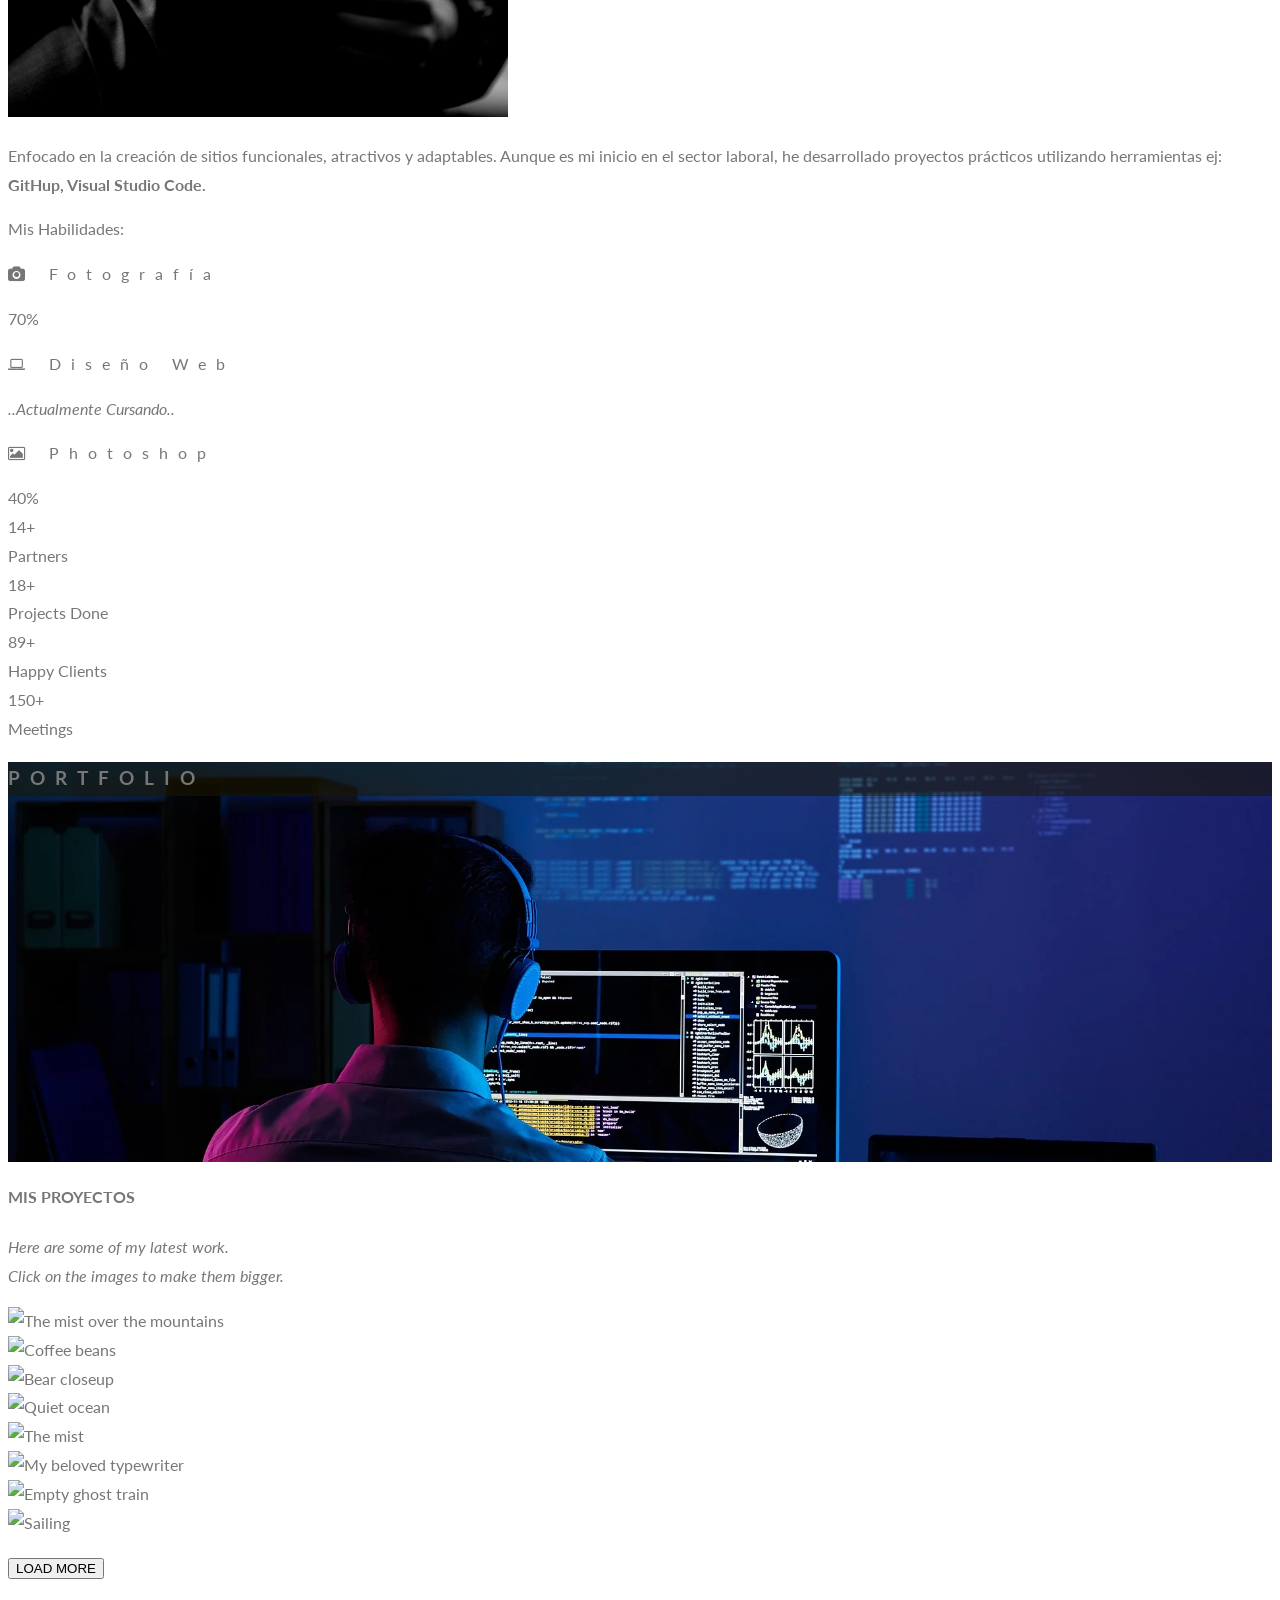
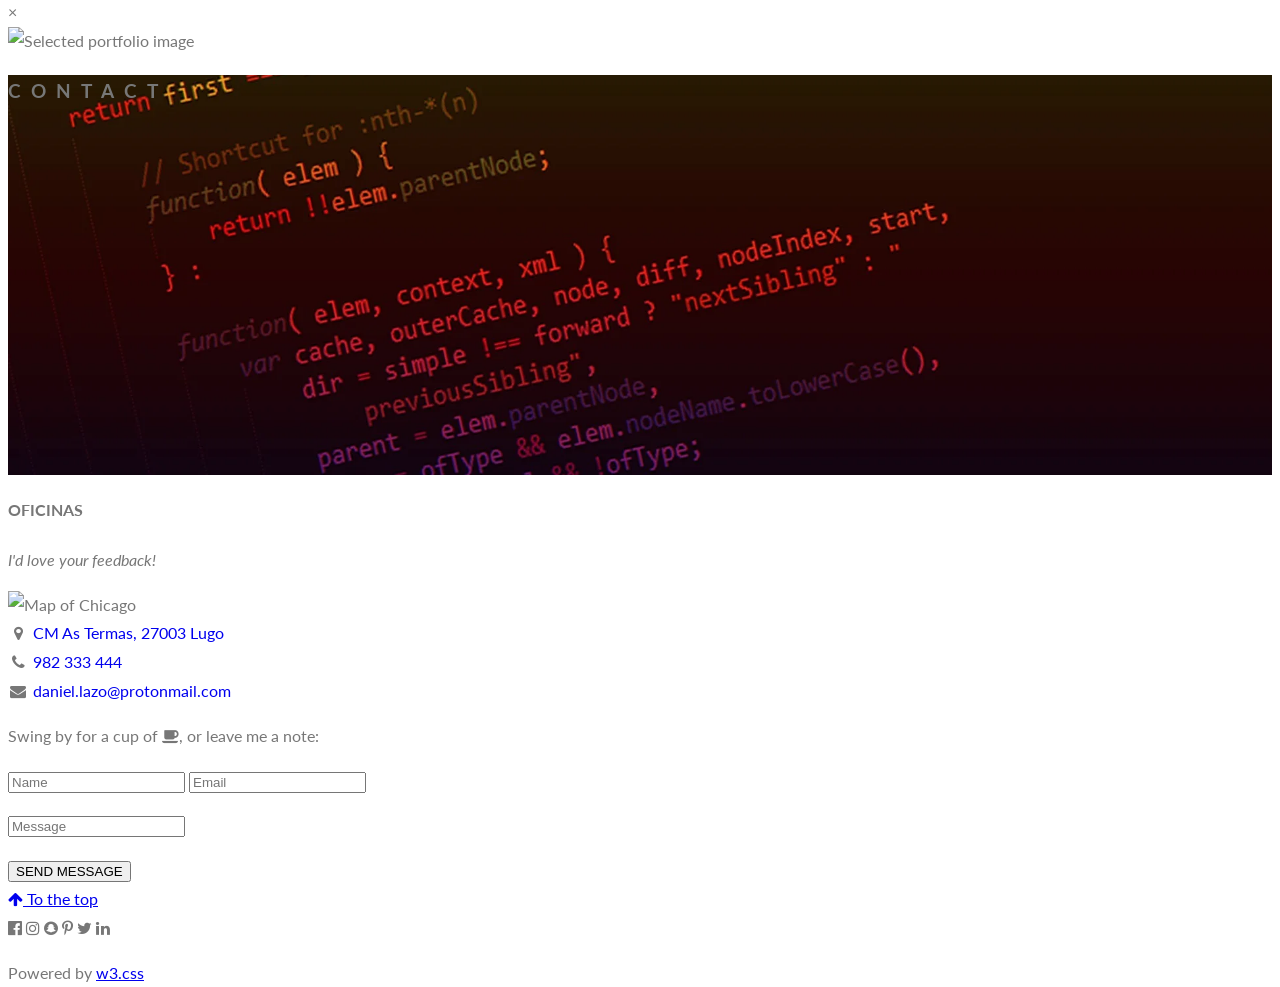
==== commit f50f9eac: "Class.mayusculas" ====
--- a/index.html
+++ b/index.html
@@ -62,8 +62,8 @@
                         <i class="fa fa-search"></i>
                     </a>
                 </li>
-                <li>
-                    <button class="w3-button w3-hide-medium w3-hide-large" style="margin-left: auto" onclick="toggleFunction()" title="Toggle Navigation Menu">
+                <li class="align-right">
+                    <button class="w3-button w3-hide-medium w3-hide-large" onclick="toggleFunction()" title="Toggle Navigation Menu">
                         <i class="fa fa-bars"></i>
                     </button>
                 </li>
@@ -94,7 +94,7 @@
                 <h2 class="pechado">Sobre mis proyectos y mis datos</h2>
                 <!-- About -->
                 <article class="w3-content w3-container w3-padding-64" id="about">
-                    <h3 class="w3-center">Sobre mi</h3>
+                    <h3 class="w3-center mayusculas">Sobre mi</h3>
 
                     <p class="w3-center">
                         <em>Creación de paginas web</em>
@@ -176,7 +176,7 @@
                     <h4 class="pechado">Mi portfolio con mis proyectos</h4>
                     <!-- Portfolio -->
                     <section class="w3-content w3-container w3-padding-64" id="portfolio">
-                        <h3 class="w3-center">Mis Proyectos</h3>
+                        <h4 class="w3-center mayusculas">Mis Proyectos</h4>
 
                         <p class="w3-center">
                             <em>
@@ -242,7 +242,7 @@
                     <h4 class="pechado">Mis Conctacto</h4>
                     <!-- Contact -->
                     <section class="w3-content w3-container w3-padding-64" id="contact">
-                        <h3 class="w3-center">WHERE I WORK</h3>
+                        <h4 class="w3-center mayusculas">Oficinas</h4>
 
                         <p class="w3-center">
                             <em>I'd love your feedback!</em>
--- a/assets/css/w3-estilos.css
+++ b/assets/css/w3-estilos.css
@@ -62,6 +62,10 @@
     margin-left: auto;
 }
 
+.mayusculas {
+    text-transform: uppercase;
+}
+
 .pechado {
     display: none;
 }
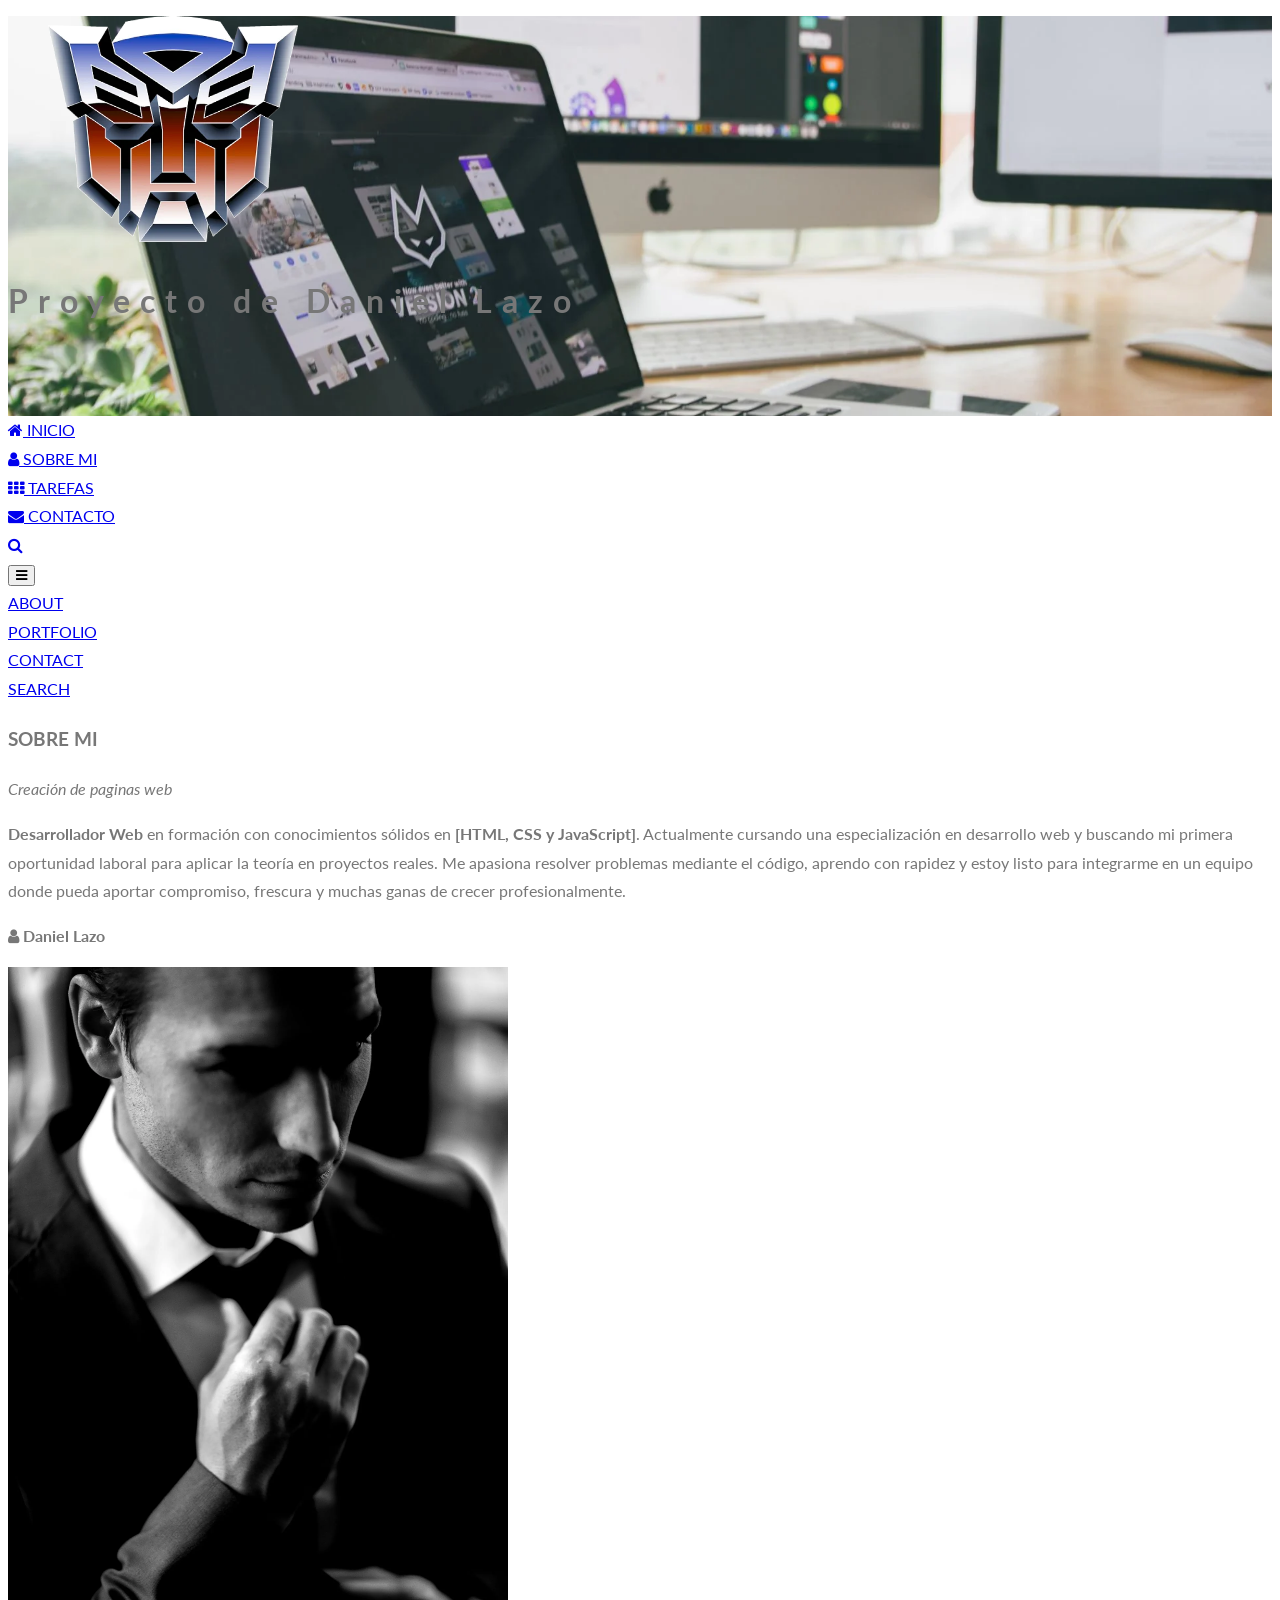
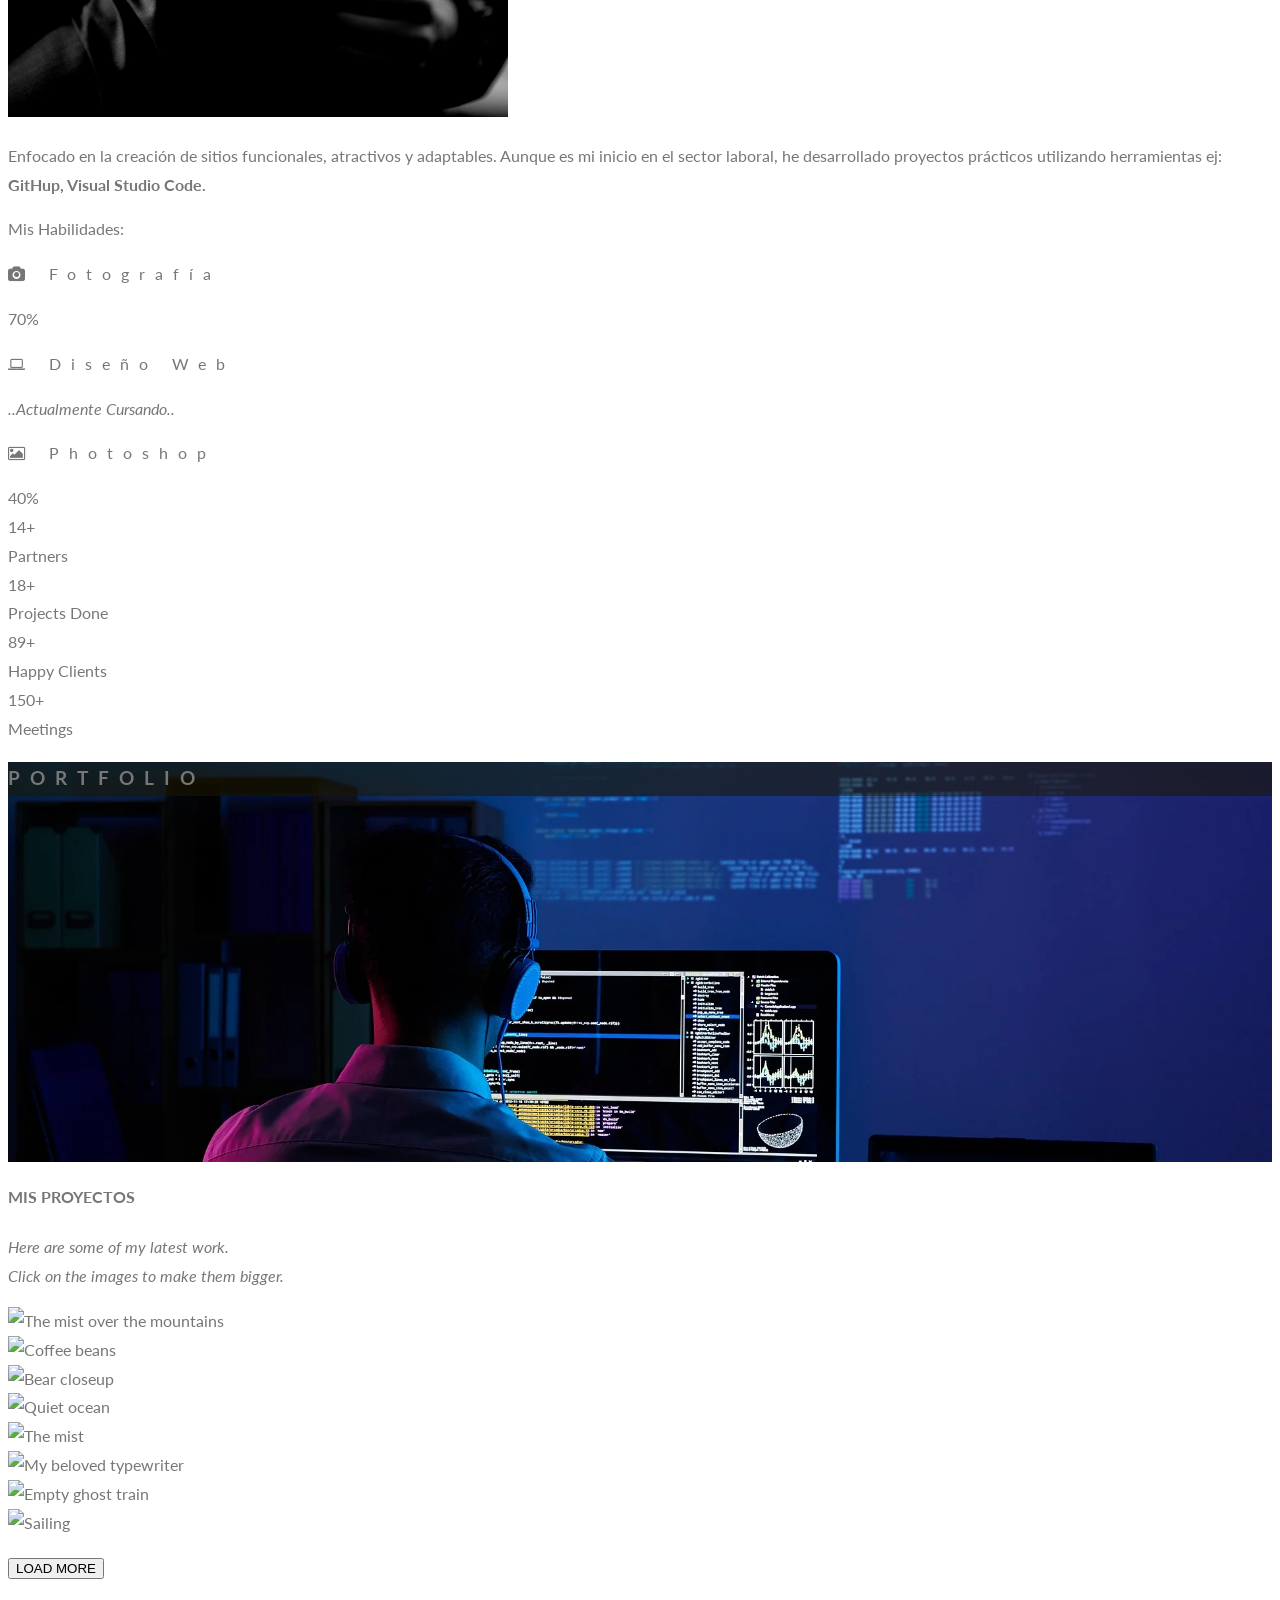
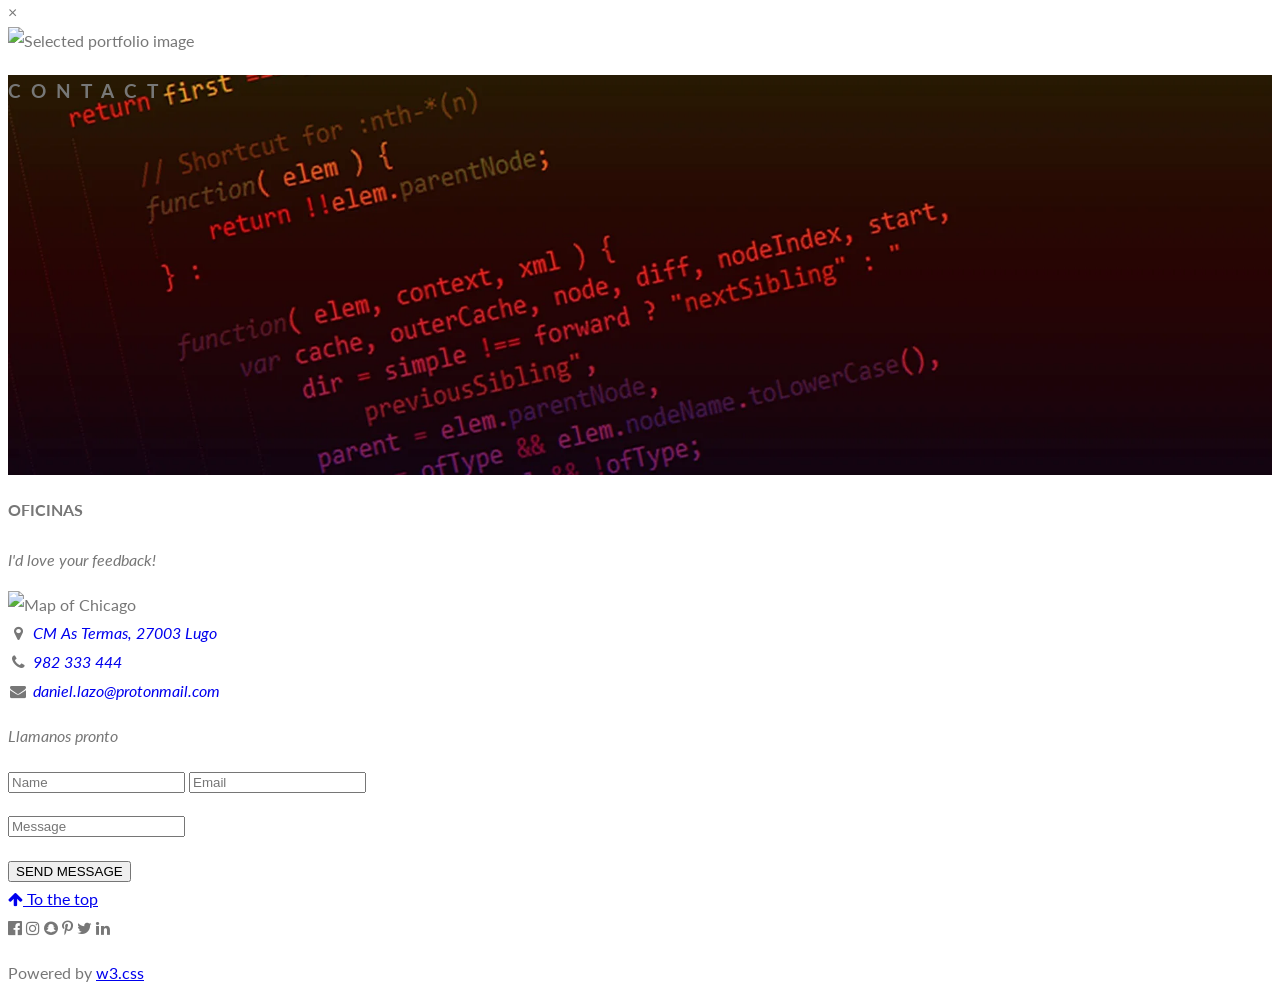
==== commit 22c875ff: "agregado de color conctacto" ====
--- a/index.html
+++ b/index.html
@@ -17,7 +17,7 @@
     <body>
         <!-- First Parallax Image -->
         <header class="bgimg-1 w3-display-container w3-opacity-min" id="home">
-            <div class="w3-display-middle">
+            <div class="w3-display-middle" style="white-space: nowrap">
                 <figure>
                     <img src="assets/img/logo-mini.webp" width="250" alt="Logo de la web" />
                 </figure>
@@ -111,7 +111,7 @@
                                 </b>
                             </p>
 
-                            <img src="assets/img/imagen-profesional-de-hombre-en-traje.webp" class="w3-round w3-opacity w3-hover-opacity-off" alt="Photo of Me" style="width: 90%; max-width: 500px" />
+                            <img src="assets/img/imagen-profesional-de-hombre-en-traje.webp" class="w3-round w3-opacity w3-hover-opacity-off avatar" alt="Photo of Me" />
                         </div>
 
                         <div class="w3-padding-large">
@@ -253,7 +253,7 @@
                                 <img src="https://www.w3schools.com/w3images/map.jpg" class="w3-round" style="width: 100%" alt="Map of Chicago" />
                             </div>
 
-                            <div>
+                            <address>
                                 <ul class="w3-large w3-margin-bottom">
                                     <li>
                                         <i class="fa fa-map-marker fa-fw w3-xlarge w3-margin-right"></i>
@@ -269,7 +269,7 @@
                                     </li>
                                 </ul>
 
-                                <p>Swing by for a cup of <i class="fa fa-coffee"></i>, or leave me a note:</p>
+                                <p>Llamanos pronto</p>
 
                                 <form action="/action_page.php" target="_blank">
                                     <div class="w3-grid" style="grid-template-columns: repeat(auto-fit, minmax(200px, 1fr)); gap: 8px">
@@ -284,7 +284,7 @@
 
                                     <button class="w3-button w3-black w3-right" type="submit">SEND MESSAGE</button>
                                 </form>
-                            </div>
+                            </address>
                         </div>
                     </section>
                 </article>
--- a/assets/css/w3-estilos.css
+++ b/assets/css/w3-estilos.css
@@ -58,6 +58,11 @@
     cursor: pointer;
 }
 
+img.avatar {
+    width: 100%;
+    max-width: 500px;
+}
+
 .align-right {
     margin-left: auto;
 }
@@ -69,6 +74,9 @@
 .pechado {
     display: none;
 }
+.conctacto address {
+    color: green;
+}
 
 /* Turn off parallax scrolling on tablets and phones */
 @media only screen and (max-device-width: 1600px) {
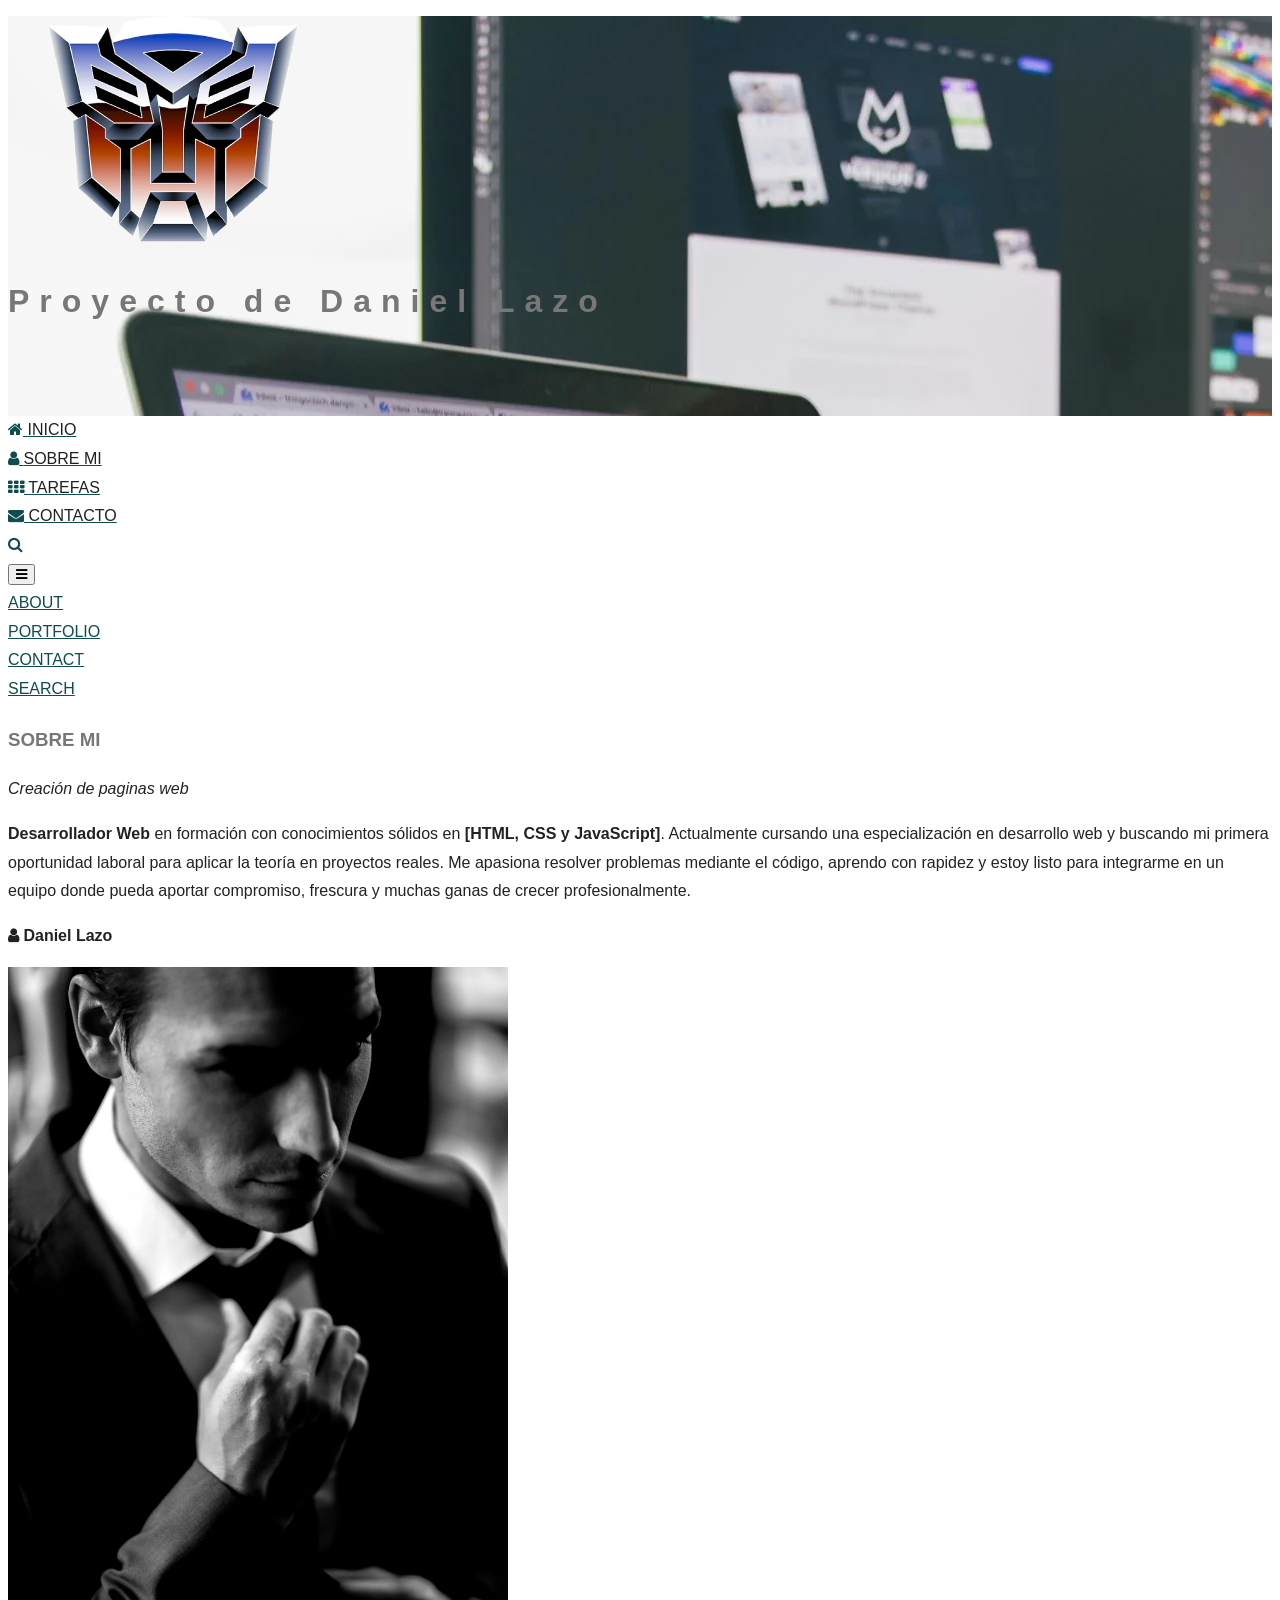
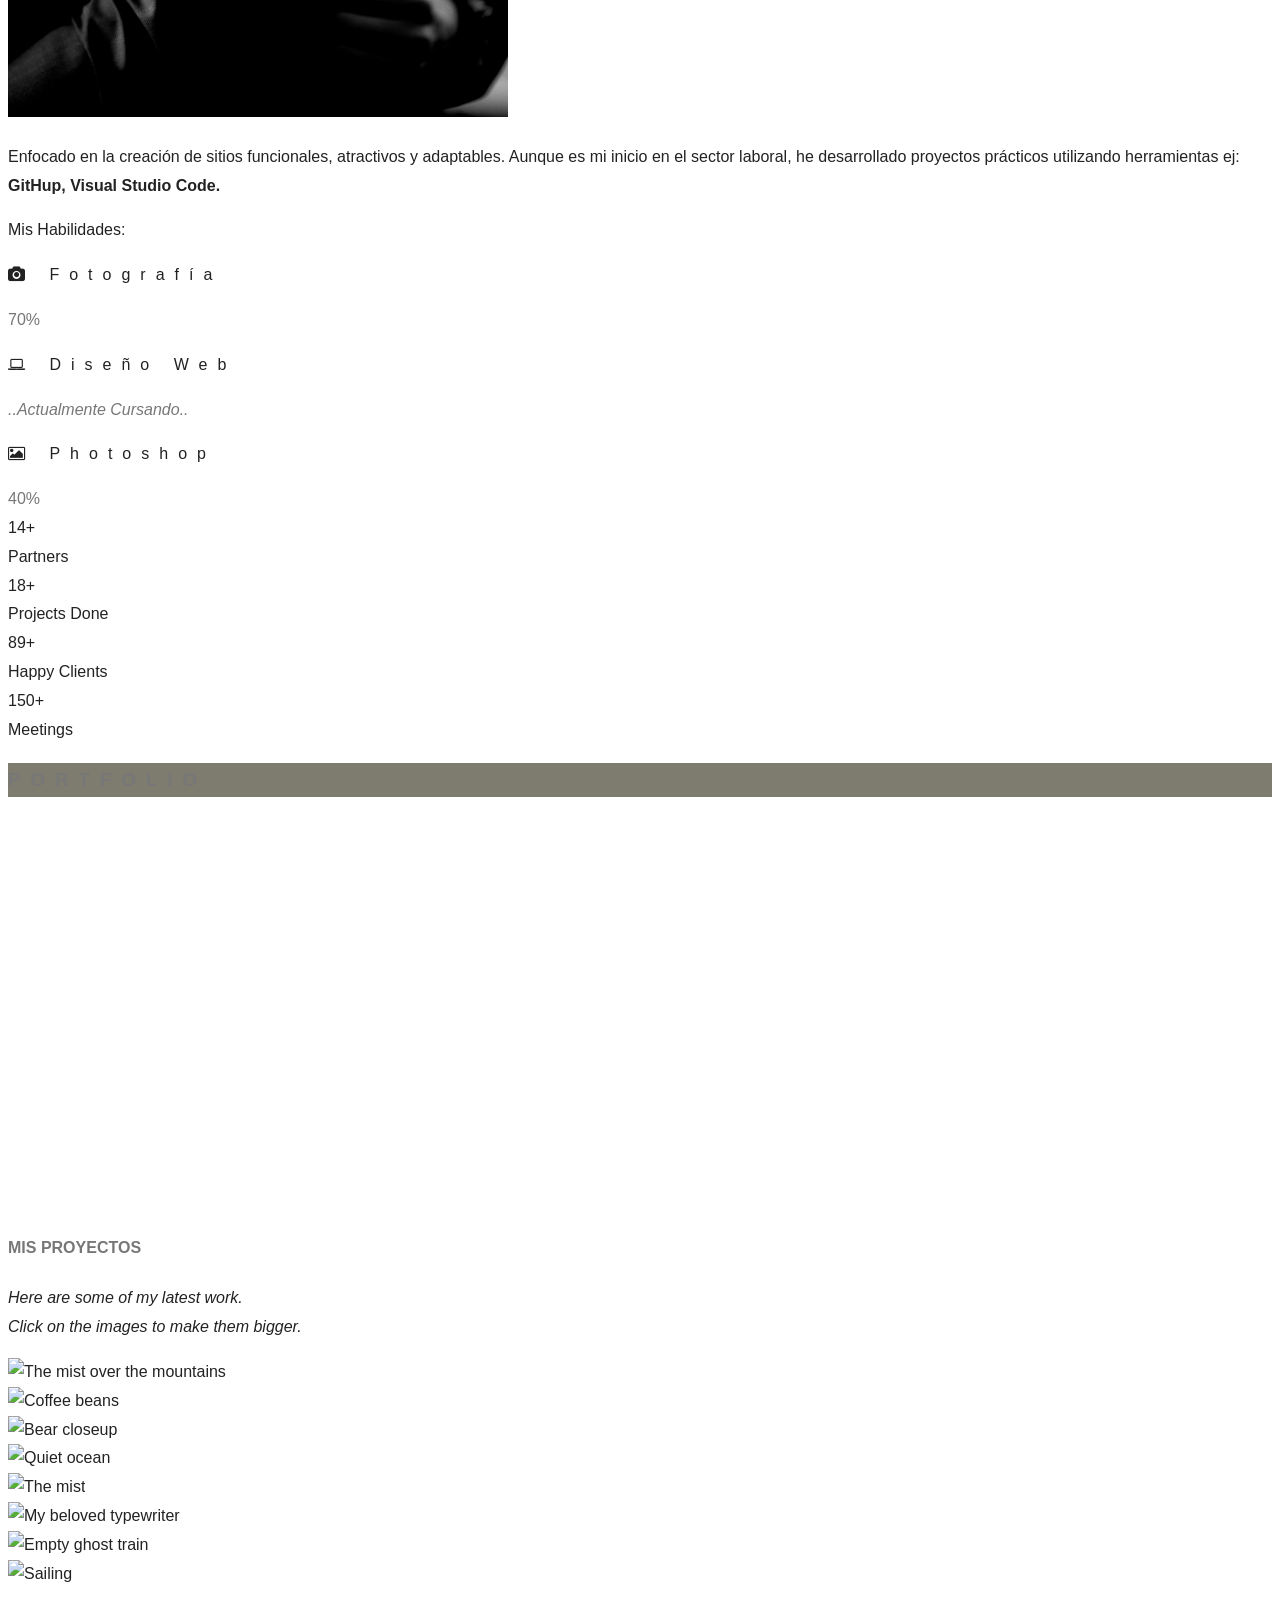
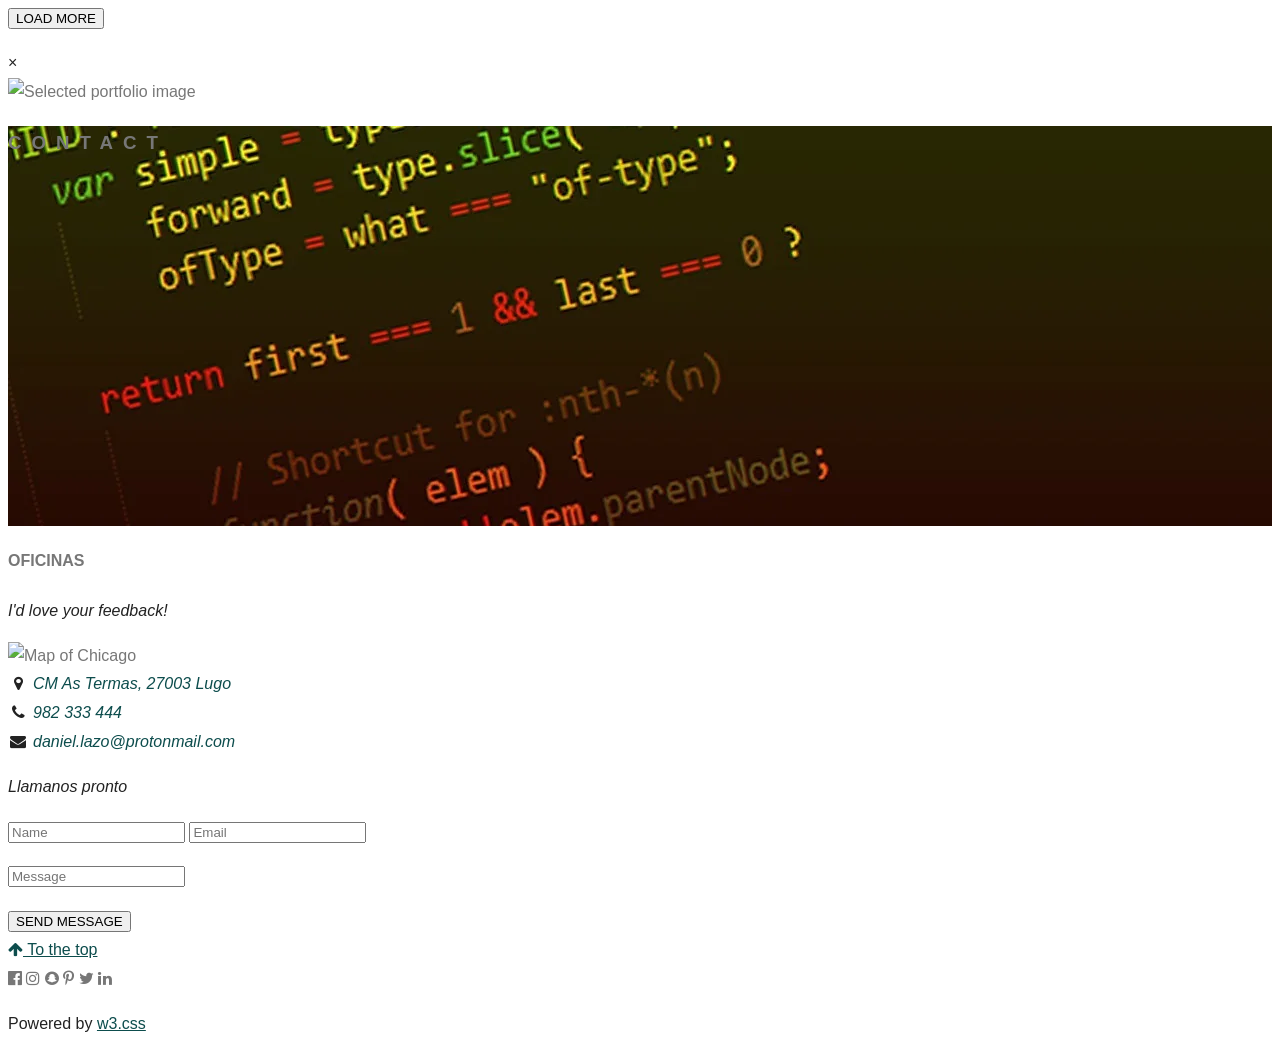
==== commit 8f16354a: "Bg-image conversion" ====
--- a/index.html
+++ b/index.html
@@ -16,7 +16,7 @@
 
     <body>
         <!-- First Parallax Image -->
-        <header class="bgimg-1 w3-display-container w3-opacity-min" id="home">
+        <header class="dl-bgimg dl-fixed dl-portada bgimg-1 w3-display-container w3-opacity-min" id="home">
             <div class="w3-display-middle" style="white-space: nowrap">
                 <figure>
                     <img src="assets/img/logo-mini.webp" width="250" alt="Logo de la web" />
@@ -168,11 +168,11 @@
 
                 <article>
                     <!-- Second Parallax Image -->
-                    <div class="bgimg-2 w3-display-container w3-opacity-min">
+                    <header class="dl-bgimg dl-parallax-2 dl-fixed w3-display-container w3-opacity-min">
                         <div class="w3-display-middle">
                             <h3 class="w3-xxlarge w3-text-white w3-wide" style="background-color: #1b180190">PORTFOLIO</h3>
                         </div>
-                    </div>
+                    </header>
                     <h4 class="pechado">Mi portfolio con mis proyectos</h4>
                     <!-- Portfolio -->
                     <section class="w3-content w3-container w3-padding-64" id="portfolio">
@@ -234,11 +234,11 @@
                 </article>
                 <article>
                     <!-- Third Parallax Image -->
-                    <div class="bgimg-3 w3-display-container w3-opacity-min">
+                    <header class="dl-bgimg dl-parallax-3 dl-fixed bgimg-3 w3-display-container w3-opacity-min">
                         <div class="w3-display-middle">
                             <h3 class="w3-xxlarge w3-text-white w3-wide">CONTACT</h3>
                         </div>
-                    </div>
+                    </header>
                     <h4 class="pechado">Mis Conctacto</h4>
                     <!-- Contact -->
                     <section class="w3-content w3-container w3-padding-64" id="contact">
--- a/assets/css/w3-estilos.css
+++ b/assets/css/w3-estilos.css
@@ -1,15 +1,49 @@
-body,
+:root {
+    --color-primario: #801515;
+    --color-secundario: #1009e7;
+    --color-terciario: #0d4d4d;
+    --color-texto: #222;
+
+    --fontfamily-title: "Titillium Web", sans-serif;
+    --fontfamily-textos: "Titillium Web", sans-serif;
+    --img-parallax-1:  
+;
+}
+
 h1,
 h2,
 h3,
 h4,
 h5,
 h6 {
-    font-family: "Lato", sans-serif;
+    font-family: var(--fontfamily-title);
+}
+
+h1 h2 h3 {
+    color: var(--color-primario);
+}
+
+h4 h5 h6 {
+    color: var(--color-secundario);
+}
+
+a {
+    color: var(--color-terciario);
 }
 
 h1 {
     white-space: nowrap;
+}
+
+html,
+article,
+p,
+li,
+span,
+figcaption,
+caption,
+legend {
+    font-family: var(--fontfamily-textos);
 }
 
 body,
@@ -17,6 +51,13 @@
     height: 100%;
     color: #777;
     line-height: 1.8;
+}
+/* ... */
+html,
+p,
+li,
+span {
+    color: var(--color-texto);
 }
 
 ul {
@@ -26,28 +67,22 @@
 }
 
 /* Parallax images */
-.bgimg-1,
-.bgimg-2,
-.bgimg-3 {
+.dl-fixed {
     background-attachment: fixed;
-    background-position: center;
-    background-repeat: no-repeat;
-    background-size: cover;
+    min-height: 50vh;
 }
 
-.bgimg-1 {
+.dl-portada {
     background-image: url("../img/pexels-tranmautritam-285814.webp");
-    min-height: 100%;
+    min-height: 100vh;
 }
 
-.bgimg-2 {
+.dl-parallax-2 {
     background-image: url("../img/innovalabs-software-developer.webp");
-    min-height: 400px;
 }
 
-.bgimg-3 {
+.dl-parallax-3 {
     background-image: url("../img/Programacion\ web.webp");
-    min-height: 400px;
 }
 
 .w3-wide {
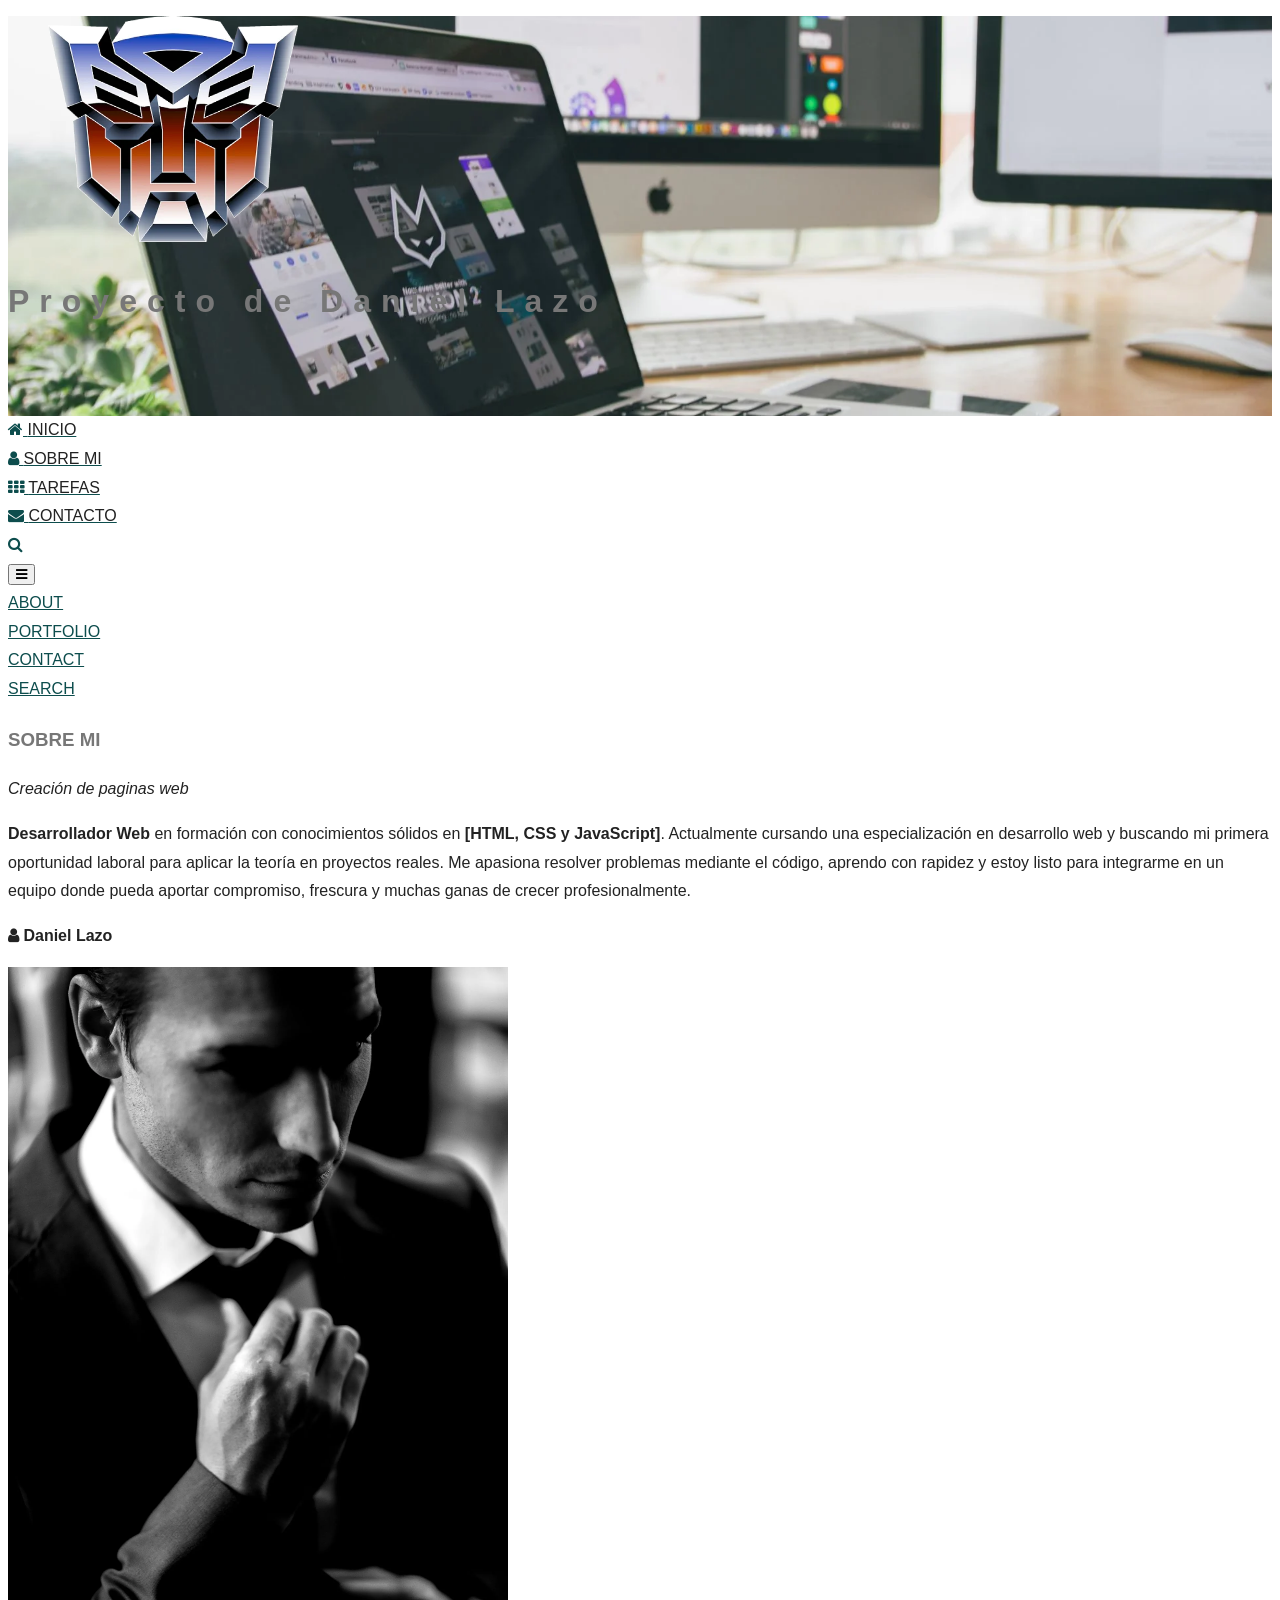
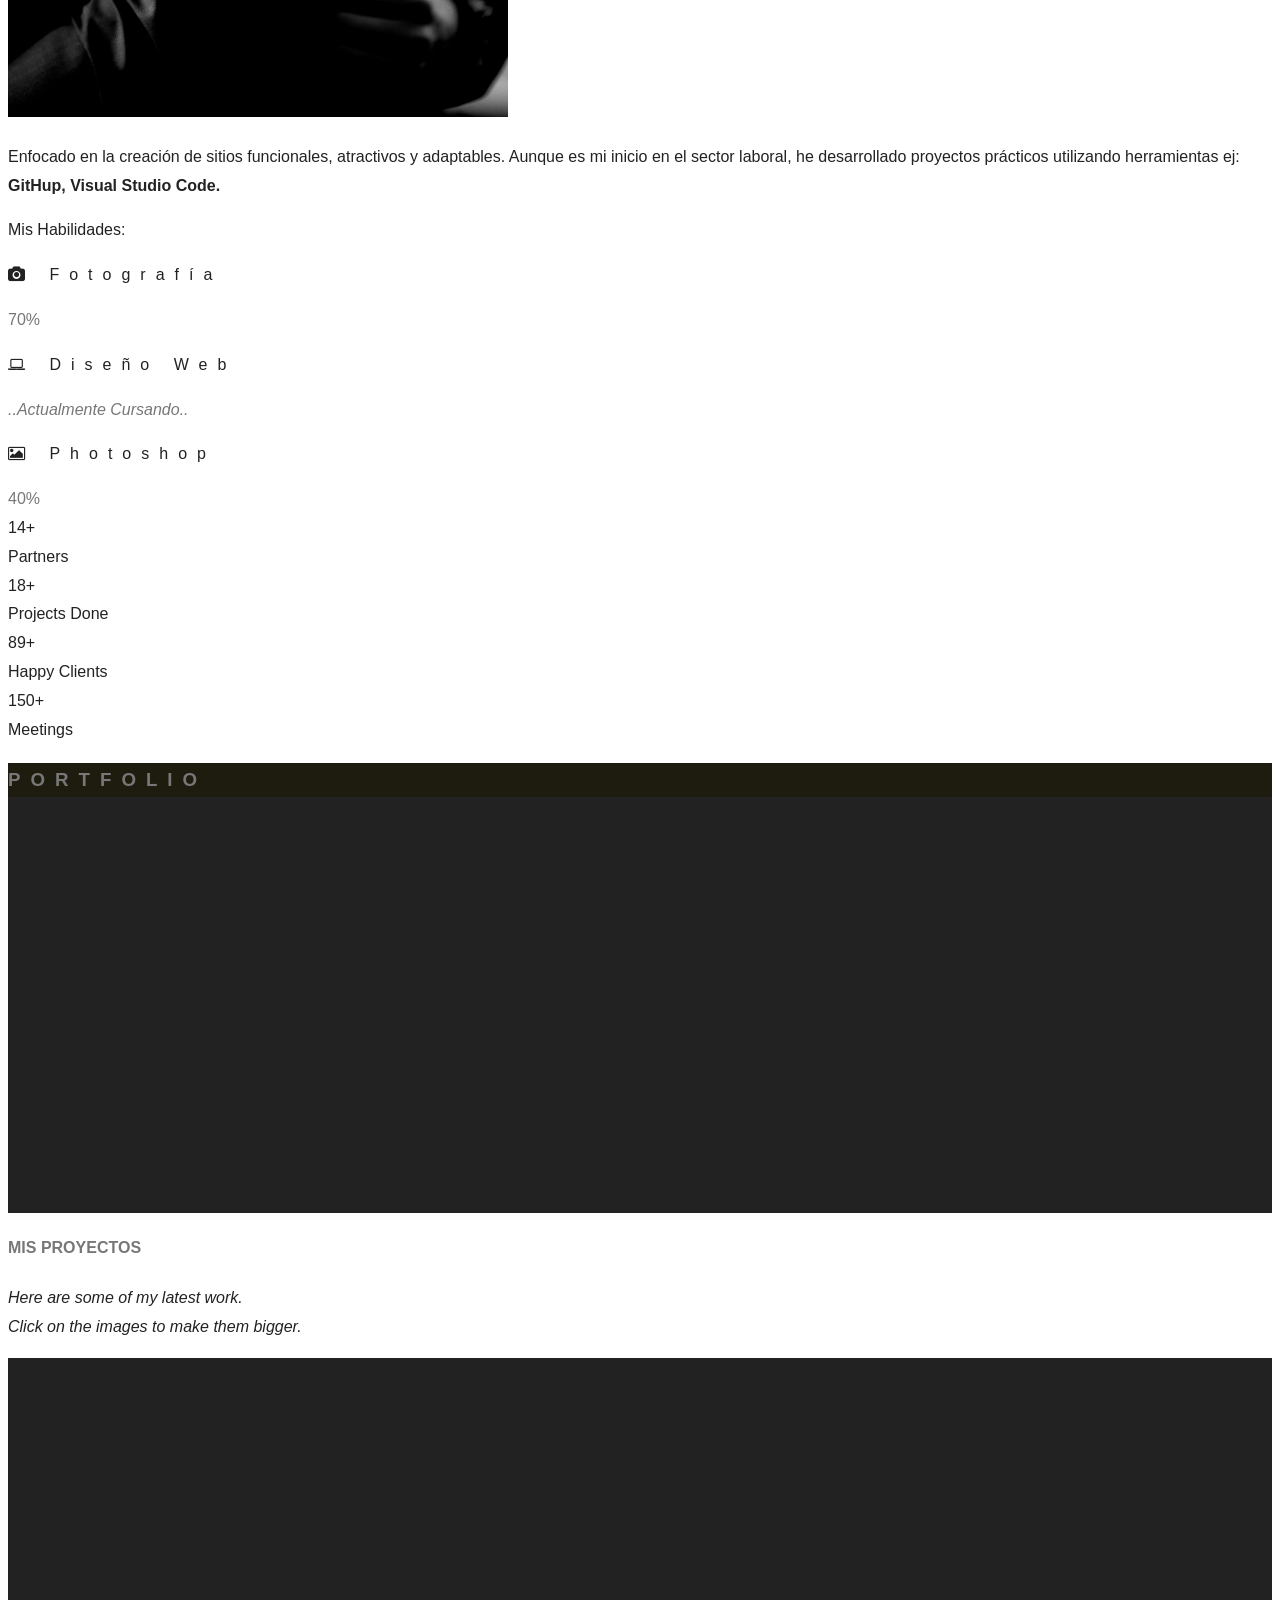
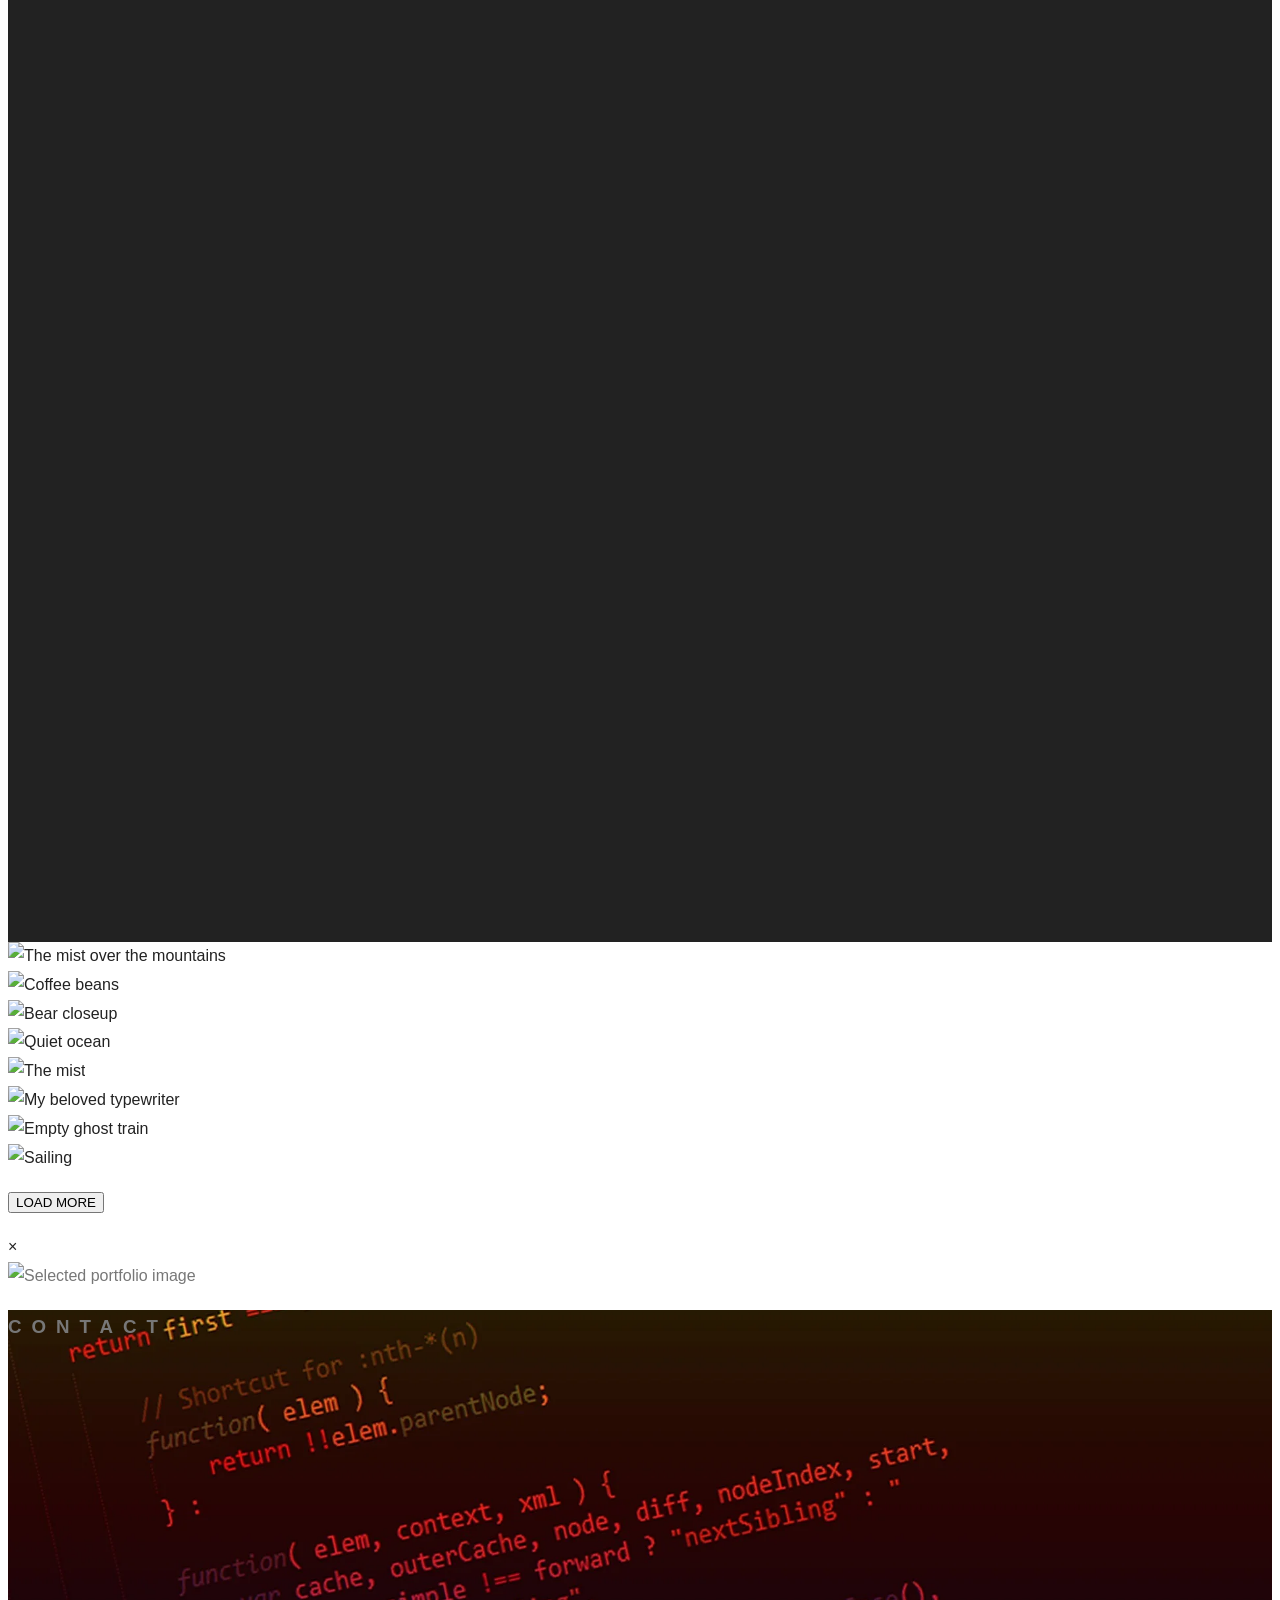
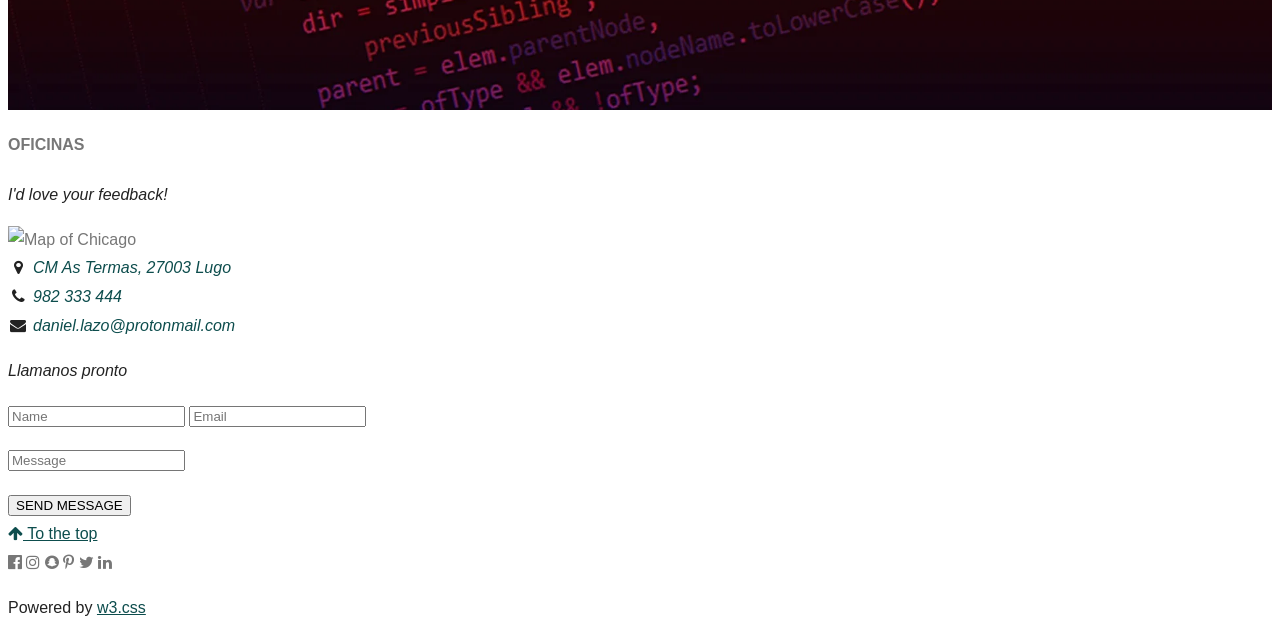
==== commit 0ae70052: "parilla de img de tareas" ====
--- a/index.html
+++ b/index.html
@@ -186,6 +186,30 @@
                         </p>
 
                         <ul class="w3-grid w3-padding-32" style="grid-template-columns: repeat(auto-fit, minmax(180px, 1fr)); gap: 16px">
+                            <li>
+                                <figure class="dl-bgimg dl-bg-tarea dl-bg-tarea-1"></figure>
+                            </li>
+                            <li>
+                                <figure class="dl-bgimg dl-bg-tarea dl-bg-tarea-2"></figure>
+                            </li>
+                            <li>
+                                <figure class="dl-bgimg dl-bg-tarea dl-bg-tarea-3"></figure>
+                            </li>
+                            <li>
+                                <figure class="dl-bgimg dl-bg-tarea dl-bg-tarea-4"></figure>
+                            </li>
+                            <li>
+                                <figure class="dl-bgimg dl-bg-tarea dl-bg-tarea-5"></figure>
+                            </li>
+                            <li>
+                                <figure class="dl-bgimg dl-bg-tarea dl-bg-tarea-6"></figure>
+                            </li>
+                            <li>
+                                <figure class="dl-bgimg dl-bg-tarea dl-bg-tarea-7"></figure>
+                            </li>
+                            <li>
+                                <figure class="dl-bgimg dl-bg-tarea dl-bg-tarea-8"></figure>
+                            </li>
                             <li>
                                 <img src="https://www.w3schools.com/w3images/p1.jpg" style="width: 100%" onclick="onClick(this)" class="w3-hover-opacity" alt="The mist over the mountains" />
                             </li>
--- a/assets/css/w3-estilos.css
+++ b/assets/css/w3-estilos.css
@@ -6,8 +6,19 @@
 
     --fontfamily-title: "Titillium Web", sans-serif;
     --fontfamily-textos: "Titillium Web", sans-serif;
-    --img-parallax-1:  
-;
+
+    --bg-fixed-1: url("../img/pexels-tranmautritam-285814.webp");
+    --bg-fixed-2: url("../img/innovalabs-software-developer.webp");
+    --bg-fixed-3: url("../img/Programacion\ web.webp");
+
+    --bg-tarea-1: url("https://www.w3schools.com/w3images/p1.jpg");
+    --bg-tarea-2: url("https://www.w3schools.com/w3images/p2.jpg");
+    --bg-tarea-3: url("https://www.w3schools.com/w3images/p3.jpg");
+    --bg-tarea-4: url("https://www.w3schools.com/w3images/p4.jpg");
+    --bg-tarea-5: url("https://www.w3schools.com/w3images/p5.jpg");
+    --bg-tarea-6: url("https://www.w3schools.com/w3images/p6.jpg");
+    --bg-tarea-7: url("https://www.w3schools.com/w3images/p7.jpg");
+    --bg-tarea-8: url("https://www.w3schools.com/w3images/p8.jpg");
 }
 
 h1,
@@ -66,6 +77,13 @@
     padding: 0;
 }
 
+.dl-bgimg {
+    background-color: #222;
+    background-position: center;
+    background-repeat: no-repeat;
+    background-size: cover;
+}
+
 /* Parallax images */
 .dl-fixed {
     background-attachment: fixed;
@@ -73,16 +91,55 @@
 }
 
 .dl-portada {
-    background-image: url("../img/pexels-tranmautritam-285814.webp");
+    background-image: var(--bg-fixed-1);
     min-height: 100vh;
 }
 
 .dl-parallax-2 {
-    background-image: url("../img/innovalabs-software-developer.webp");
+    background-image: var(--bg-fixed-2);
 }
 
 .dl-parallax-3 {
-    background-image: url("../img/Programacion\ web.webp");
+    background-image: var(--bg-fixed-3);
+}
+
+.dl-bg-tarea {
+    width: 100%;
+    aspect-ratio: 4/3;
+    /* height: 100%; */
+    margin: 0;
+}
+
+.dl-bg-tarea-1 {
+    background-image: var(--bg-tarea-1);
+}
+
+.dl-bg-tarea-2 {
+    background-image: var(--bg-tarea-2);
+}
+
+.dl-bg-tarea-3 {
+    background-image: var(--bg-tarea-3);
+}
+
+.dl-bg-tarea-4 {
+    background-image: var(--bg-tarea-4);
+}
+
+.dl-bg-tarea-5 {
+    background-image: var(--bg-tarea-5);
+}
+
+.dl-bg-tarea-6 {
+    background-image: var(--bg-tarea-6);
+}
+
+.dl-bg-tarea-7 {
+    background-image: var(--bg-tarea-7);
+}
+
+.dl-bg-tarea-8 {
+    background-image: var(--bg-tarea-8);
 }
 
 .w3-wide {
